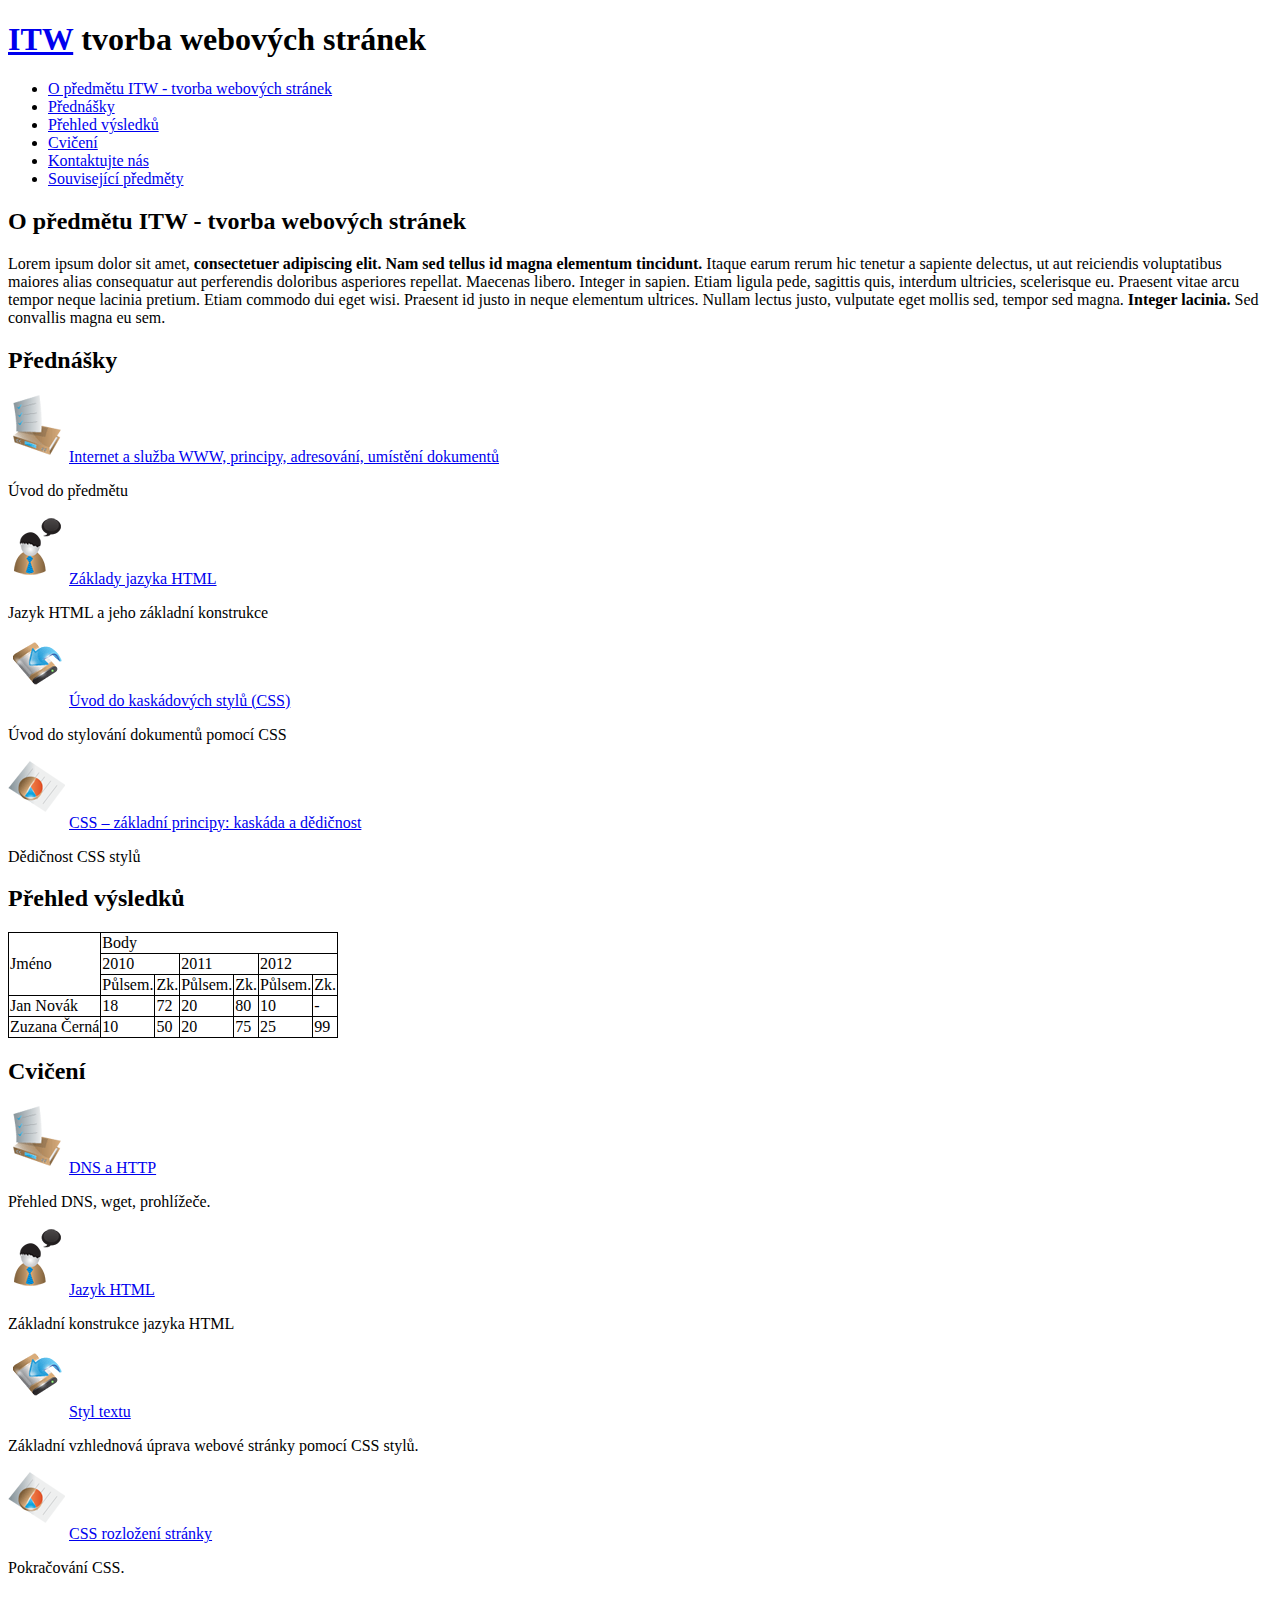
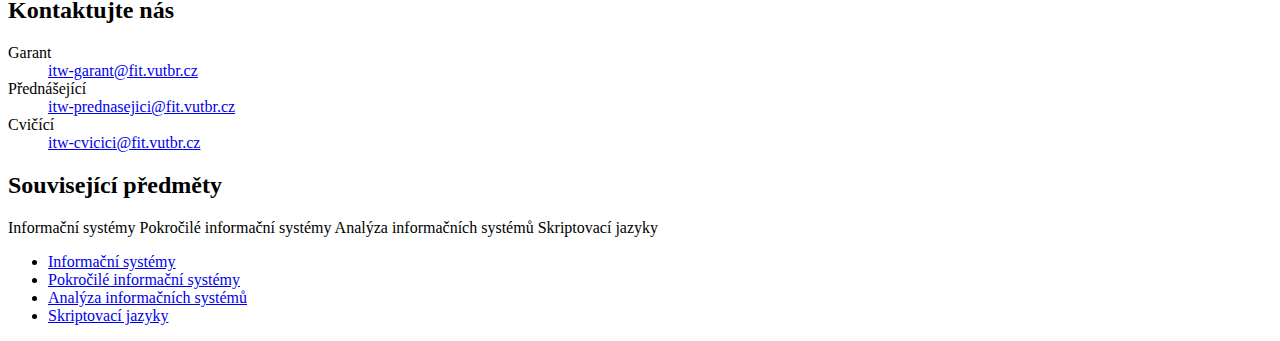
==== itw-cv/index.html @ 48a49b9f "move cv" ====
﻿<!DOCTYPE html>
<html lang="cs">

<head>
  <meta charset="UTF-8">
  <!-- Soubor musí být uložet s kódováním utf8bom, jinak školní server posílá špatný content-type header -->
  <title>ITW - tvorba webových stránek
  </title>


  <style>
    table,
    th,
    td {
      border: 1px solid black;
      border-collapse: collapse;
    }
  </style>
</head>

<body>
  <h1 id="heading">
    <a href="https://wis.fit.vutbr.cz/FIT/st/ftp.php.cs/ftp/eva.fit.vutbr.cz/WWW/index.html#heading">ITW</a> tvorba
    webových stránek
  </h1>
  <ul>
    <li>
      <a href="https://wis.fit.vutbr.cz/FIT/st/ftp.php.cs/ftp/eva.fit.vutbr.cz/WWW/index.html#s-pitw">O předmětu ITW -
        tvorba webových stránek</a>
    </li>
    <li>
      <a href="https://wis.fit.vutbr.cz/FIT/st/ftp.php.cs/ftp/eva.fit.vutbr.cz/WWW/index.html#s-pred">Přednášky</a>
    </li>
    <li>
      <a href="https://wis.fit.vutbr.cz/FIT/st/ftp.php.cs/ftp/eva.fit.vutbr.cz/WWW/index.html#s-vysl">Přehled
        výsledků</a>
    </li>
    <li>
      <a href="https://wis.fit.vutbr.cz/FIT/st/ftp.php.cs/ftp/eva.fit.vutbr.cz/WWW/index.html#s-cvi">Cvičení</a>
    </li>
    <li>
      <a href="https://wis.fit.vutbr.cz/FIT/st/ftp.php.cs/ftp/eva.fit.vutbr.cz/WWW/index.html#s-kontakt">Kontaktujte
        nás</a>
    </li>
    <li>
      <a href="https://wis.fit.vutbr.cz/FIT/st/ftp.php.cs/ftp/eva.fit.vutbr.cz/WWW/index.html#s-souvis">Související
        předměty</a>
    </li>
  </ul>
  <h2 id="s-pitw">O předmětu ITW - tvorba webových stránek</h2>
  <p>Lorem ipsum dolor sit amet, <b>consectetuer adipiscing elit. Nam sed tellus id magna elementum tincidunt.</b>
    Itaque earum rerum hic tenetur a sapiente delectus, ut aut reiciendis voluptatibus maiores alias consequatur aut
    perferendis doloribus asperiores repellat. Maecenas libero. Integer in sapien. Etiam ligula pede, sagittis quis,
    interdum ultricies, scelerisque eu. Praesent vitae arcu tempor neque lacinia pretium. Etiam commodo dui eget wisi.
    Praesent id justo in neque elementum ultrices. Nullam lectus justo, vulputate eget mollis sed, tempor sed magna.
    <b>Integer lacinia.</b> Sed convallis magna eu sem.
  </p>
  <h2 id="s-pred">Přednášky</h2>
  <section>
    <img alt="ikona" src="./index_files/icon1.gif">
    <a href="https://www.fit.vutbr.cz/study/courses/ITW/private/prednasky/p01/index.html">Internet a služba WWW,
      principy, adresování, umístění dokumentů</a>
    <p>Úvod do předmětu</p>
  </section>
  <section>
    <img alt="ikona" src="./index_files/icon2.gif">
    <a href="https://www.fit.vutbr.cz/study/courses/ITW/private/prednasky/p02/prednaska.html">Základy jazyka HTML</a>
    <p>Jazyk HTML a jeho základní konstrukce</p>
  </section>
  <section>
    <img alt="ikona" src="./index_files/icon3.gif">
    <a href="https://www.fit.vutbr.cz/study/courses/ITW/private/prednasky/p03/prednaska.html">Úvod do kaskádových stylů
      (CSS)</a>
    <p>Úvod do stylování dokumentů pomocí CSS</p>
  </section>
  <section>
    <img alt="ikona" src="./index_files/icon4.gif">
    <a href="https://www.fit.vutbr.cz/study/courses/ITW/private/prednasky/p04/prednaska.html">CSS – základní principy:
      kaskáda a dědičnost</a>
    <p>Dědičnost CSS stylů</p>
  </section>
  <h2 id="s-vysl">Přehled výsledků</h2>
  <table style="border: 1px solid black;">
    <tbody>
      <tr>
        <td rowspan="3">Jméno</td>
        <td colspan="6">Body</td>
      </tr>
      <tr>
        <td colspan="2">2010</td>
        <td colspan="2">2011</td>
        <td colspan="2">2012</td>
      </tr>
      <tr>
        <td>Půlsem.</td>
        <td>Zk.</td>
        <td>Půlsem.</td>
        <td>Zk.</td>
        <td>Půlsem.</td>
        <td>Zk.</td>
      </tr>
      <tr>
        <td>Jan Novák</td>
        <td>18</td>
        <td>72</td>
        <td>20</td>
        <td>80</td>
        <td>10</td>
        <td>-</td>
      </tr>
      <tr>
        <td>Zuzana Černá</td>
        <td>10</td>
        <td>50</td>
        <td>20</td>
        <td>75</td>
        <td>25</td>
        <td>99</td>
      </tr>
    </tbody>
  </table>
  <h2 id="s-cvi">Cvičení</h2>
  <section>
    <img alt="ikona" src="./index_files/icon1.gif">
    <a href="https://www.fit.vutbr.cz/study/courses/ITW/private/cviceni/#c1">DNS a HTTP</a>
    <p>Přehled DNS, wget, prohlížeče.</p>
  </section>
  <section>
    <img alt="ikona" src="./index_files/icon2.gif">
    <a href="https://www.fit.vutbr.cz/study/courses/ITW/private/cviceni/#c2">Jazyk HTML</a>
    <p>Základní konstrukce jazyka HTML</p>
  </section>
  <section>
    <img alt="ikona" src="./index_files/icon3.gif">
    <a href="https://www.fit.vutbr.cz/study/courses/ITW/private/cviceni/#c3">Styl textu</a>
    <p>Základní vzhlednová úprava webové stránky pomocí CSS stylů.</p>
  </section>
  <section>
    <img alt="ikona" src="./index_files/icon4.gif">
    <a href="https://www.fit.vutbr.cz/study/courses/ITW/private/cviceni/#c4">CSS rozložení stránky</a>
    <p>Pokračování CSS.</p>
  </section>
  <h2 id="s-kontakt">Kontaktujte nás</h2>
  <dl>
    <dt>
      Garant
    </dt>
    <dd>
      <a href="mailto:itw-garant@fit.vutbr.cz">
        itw-garant@fit.vutbr.cz
      </a>
    </dd>
    <dt>
      Přednášející
    </dt>
    <dt>
    </dt>
    <dd>
      <a href="mailto:itw-prednasejici@fit.vutbr.cz">
        itw-prednasejici@fit.vutbr.cz
      </a>
    </dd>
    <dt>
      Cvičící
    </dt>
    <dd>
      <a href="mailto:itw-cvicici@fit.vutbr.cz">
        itw-cvicici@fit.vutbr.cz
      </a>
    </dd>
  </dl>
  <h2 id="s-souvis">Související předměty</h2>
  Informační systémy
  Pokročilé informační systémy
  Analýza informačních systémů
  Skriptovací jazyky
  <ul>
    <li>
      <a href="https://www.fit.vut.cz/study/course/IIS/.cs">Informační systémy</a>
    </li>
    <li>
      <a href="https://www.fit.vut.cz/study/course/PIS/.cs">Pokročilé informační systémy</a>
    </li>
    <li>
      <a href="https://www.fit.vut.cz/study/course/AIS/.cs">Analýza informačních systémů</a>
    </li>
    <li>
      <a href="https://www.fit.vut.cz/study/course/244880/.cs">Skriptovací jazyky</a>
    </li>
  </ul>

</body>

</html>
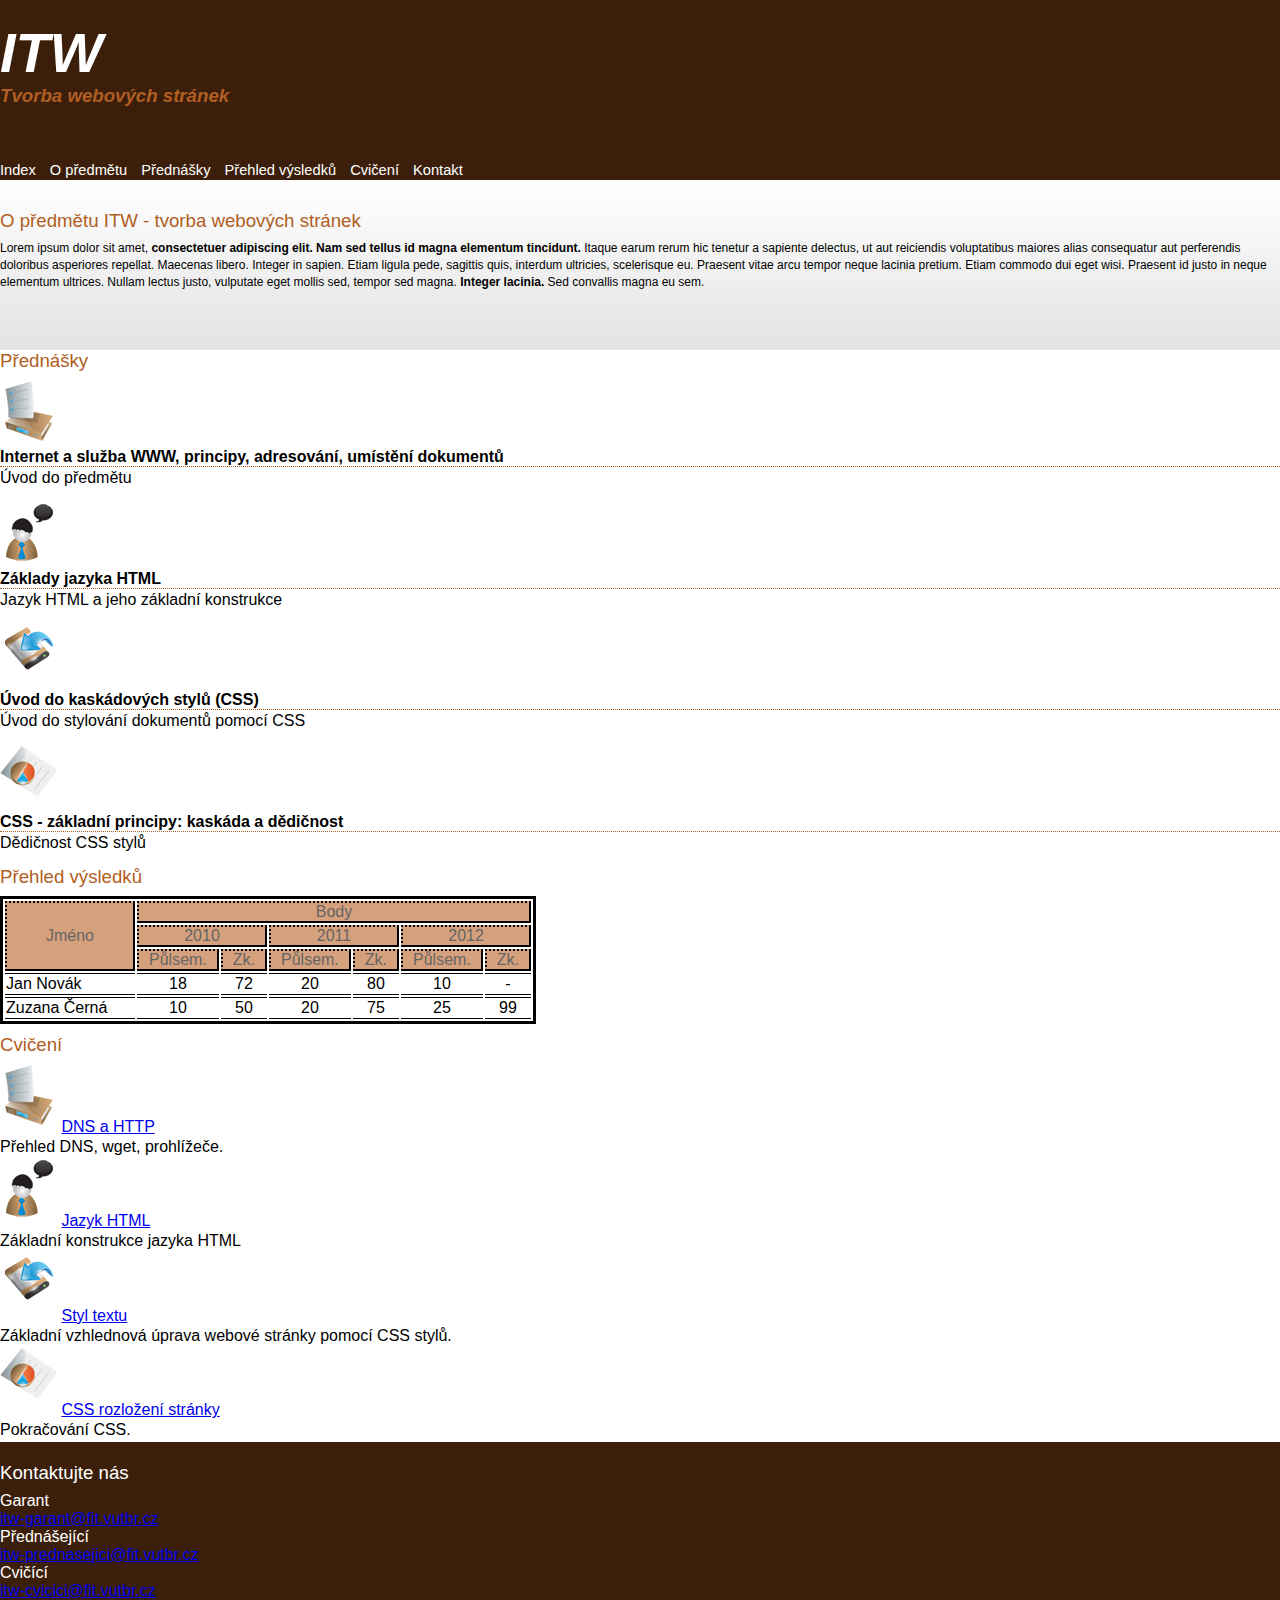
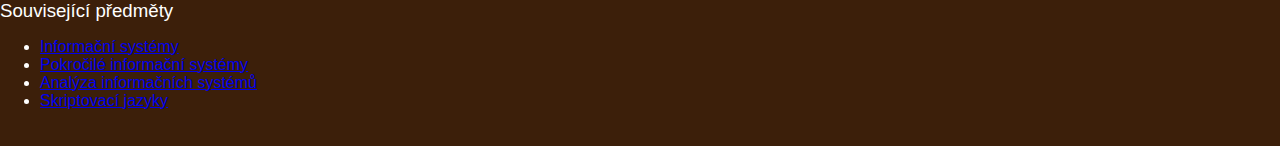
==== commit dca3938c: "cv3 part1" ====
--- a/itw-cv/index.html
+++ b/itw-cv/index.html
@@ -4,191 +4,218 @@
 <head>
   <meta charset="UTF-8">
   <!-- Soubor musí být uložet s kódováním utf8bom, jinak školní server posílá špatný content-type header -->
-  <title>ITW - tvorba webových stránek
-  </title>
-
-
-  <style>
-    table,
-    th,
-    td {
-      border: 1px solid black;
-      border-collapse: collapse;
-    }
-  </style>
+
+  <link rel="stylesheet" href="style.css">
+  <title>ITW - tvorba webových stránek</title>
 </head>
 
 <body>
-  <h1 id="heading">
-    <a href="https://wis.fit.vutbr.cz/FIT/st/ftp.php.cs/ftp/eva.fit.vutbr.cz/WWW/index.html#heading">ITW</a> tvorba
-    webových stránek
-  </h1>
-  <ul>
-    <li>
-      <a href="https://wis.fit.vutbr.cz/FIT/st/ftp.php.cs/ftp/eva.fit.vutbr.cz/WWW/index.html#s-pitw">O předmětu ITW -
-        tvorba webových stránek</a>
-    </li>
-    <li>
-      <a href="https://wis.fit.vutbr.cz/FIT/st/ftp.php.cs/ftp/eva.fit.vutbr.cz/WWW/index.html#s-pred">Přednášky</a>
-    </li>
-    <li>
-      <a href="https://wis.fit.vutbr.cz/FIT/st/ftp.php.cs/ftp/eva.fit.vutbr.cz/WWW/index.html#s-vysl">Přehled
-        výsledků</a>
-    </li>
-    <li>
-      <a href="https://wis.fit.vutbr.cz/FIT/st/ftp.php.cs/ftp/eva.fit.vutbr.cz/WWW/index.html#s-cvi">Cvičení</a>
-    </li>
-    <li>
-      <a href="https://wis.fit.vutbr.cz/FIT/st/ftp.php.cs/ftp/eva.fit.vutbr.cz/WWW/index.html#s-kontakt">Kontaktujte
-        nás</a>
-    </li>
-    <li>
-      <a href="https://wis.fit.vutbr.cz/FIT/st/ftp.php.cs/ftp/eva.fit.vutbr.cz/WWW/index.html#s-souvis">Související
-        předměty</a>
-    </li>
-  </ul>
-  <h2 id="s-pitw">O předmětu ITW - tvorba webových stránek</h2>
-  <p>Lorem ipsum dolor sit amet, <b>consectetuer adipiscing elit. Nam sed tellus id magna elementum tincidunt.</b>
-    Itaque earum rerum hic tenetur a sapiente delectus, ut aut reiciendis voluptatibus maiores alias consequatur aut
-    perferendis doloribus asperiores repellat. Maecenas libero. Integer in sapien. Etiam ligula pede, sagittis quis,
-    interdum ultricies, scelerisque eu. Praesent vitae arcu tempor neque lacinia pretium. Etiam commodo dui eget wisi.
-    Praesent id justo in neque elementum ultrices. Nullam lectus justo, vulputate eget mollis sed, tempor sed magna.
-    <b>Integer lacinia.</b> Sed convallis magna eu sem.
-  </p>
-  <h2 id="s-pred">Přednášky</h2>
-  <section>
-    <img alt="ikona" src="./index_files/icon1.gif">
-    <a href="https://www.fit.vutbr.cz/study/courses/ITW/private/prednasky/p01/index.html">Internet a služba WWW,
-      principy, adresování, umístění dokumentů</a>
-    <p>Úvod do předmětu</p>
+  <div class="navbar">
+    <div class="navbar-content max_width">
+
+      <h1 id="heading">
+        <a href="#heading">ITW</a>
+        <div class="subheading">
+          Tvorba webových stránek
+        </div>
+      </h1>
+      <nav>
+        <ul>
+          <li>
+            <a href="#heading">Index</a>
+            <img class="menu_bullet" src="index_files/menu_bullet.gif" alt="">
+          </li>
+          <li>
+            <a href="#o-predmetu">O předmětu</a>
+            <img class="menu_bullet" src="index_files/menu_bullet.gif" alt="">
+          </li>
+          <li>
+            <a href="#prednasky">Přednášky</a>
+            <img class="menu_bullet" src="index_files/menu_bullet.gif" alt="">
+          </li>
+          <li>
+            <a href="#vysledky">Přehled výsledků</a>
+            <img class="menu_bullet" src="index_files/menu_bullet.gif" alt="">
+          </li>
+          <li>
+            <a href="#cviceni">Cvičení</a>
+            <img class="menu_bullet" src="index_files/menu_bullet.gif" alt="">
+          </li>
+          <li>
+            <a href="#kontakt">Kontakt</a>
+            <img class="menu_bullet" src="index_files/menu_bullet.gif" alt="">
+          </li>
+        </ul>
+      </nav>
+    </div>
+  </div>
+  <section class="sec_o_predmetu">
+    <div class="max_width">
+      <h2 id="o-predmetu">O předmětu ITW - tvorba webových stránek</h2>
+      <p>Lorem ipsum dolor sit amet, <b>consectetuer adipiscing elit. Nam sed tellus id magna elementum tincidunt.</b>
+        Itaque earum rerum hic tenetur a sapiente delectus, ut aut reiciendis voluptatibus maiores alias consequatur
+        aut perferendis doloribus
+        asperiores repellat. Maecenas libero. Integer in sapien. Etiam ligula pede, sagittis quis, interdum
+        ultricies, scelerisque eu. Praesent vitae arcu tempor neque lacinia pretium. Etiam commodo dui eget wisi.
+        Praesent id justo in neque elementum
+        ultrices. Nullam lectus justo, vulputate eget mollis sed, tempor sed magna.
+        <b>Integer lacinia.</b> Sed convallis magna eu sem.
+      </p>
+    </div>
   </section>
-  <section>
-    <img alt="ikona" src="./index_files/icon2.gif">
-    <a href="https://www.fit.vutbr.cz/study/courses/ITW/private/prednasky/p02/prednaska.html">Základy jazyka HTML</a>
-    <p>Jazyk HTML a jeho základní konstrukce</p>
-  </section>
-  <section>
-    <img alt="ikona" src="./index_files/icon3.gif">
-    <a href="https://www.fit.vutbr.cz/study/courses/ITW/private/prednasky/p03/prednaska.html">Úvod do kaskádových stylů
-      (CSS)</a>
-    <p>Úvod do stylování dokumentů pomocí CSS</p>
-  </section>
-  <section>
-    <img alt="ikona" src="./index_files/icon4.gif">
-    <a href="https://www.fit.vutbr.cz/study/courses/ITW/private/prednasky/p04/prednaska.html">CSS – základní principy:
-      kaskáda a dědičnost</a>
-    <p>Dědičnost CSS stylů</p>
-  </section>
-  <h2 id="s-vysl">Přehled výsledků</h2>
-  <table style="border: 1px solid black;">
-    <tbody>
-      <tr>
-        <td rowspan="3">Jméno</td>
-        <td colspan="6">Body</td>
-      </tr>
-      <tr>
-        <td colspan="2">2010</td>
-        <td colspan="2">2011</td>
-        <td colspan="2">2012</td>
-      </tr>
-      <tr>
-        <td>Půlsem.</td>
-        <td>Zk.</td>
-        <td>Půlsem.</td>
-        <td>Zk.</td>
-        <td>Půlsem.</td>
-        <td>Zk.</td>
-      </tr>
-      <tr>
-        <td>Jan Novák</td>
-        <td>18</td>
-        <td>72</td>
-        <td>20</td>
-        <td>80</td>
-        <td>10</td>
-        <td>-</td>
-      </tr>
-      <tr>
-        <td>Zuzana Černá</td>
-        <td>10</td>
-        <td>50</td>
-        <td>20</td>
-        <td>75</td>
-        <td>25</td>
-        <td>99</td>
-      </tr>
-    </tbody>
-  </table>
-  <h2 id="s-cvi">Cvičení</h2>
-  <section>
-    <img alt="ikona" src="./index_files/icon1.gif">
-    <a href="https://www.fit.vutbr.cz/study/courses/ITW/private/cviceni/#c1">DNS a HTTP</a>
-    <p>Přehled DNS, wget, prohlížeče.</p>
-  </section>
-  <section>
-    <img alt="ikona" src="./index_files/icon2.gif">
-    <a href="https://www.fit.vutbr.cz/study/courses/ITW/private/cviceni/#c2">Jazyk HTML</a>
-    <p>Základní konstrukce jazyka HTML</p>
-  </section>
-  <section>
-    <img alt="ikona" src="./index_files/icon3.gif">
-    <a href="https://www.fit.vutbr.cz/study/courses/ITW/private/cviceni/#c3">Styl textu</a>
-    <p>Základní vzhlednová úprava webové stránky pomocí CSS stylů.</p>
-  </section>
-  <section>
-    <img alt="ikona" src="./index_files/icon4.gif">
-    <a href="https://www.fit.vutbr.cz/study/courses/ITW/private/cviceni/#c4">CSS rozložení stránky</a>
-    <p>Pokračování CSS.</p>
-  </section>
-  <h2 id="s-kontakt">Kontaktujte nás</h2>
-  <dl>
-    <dt>
-      Garant
-    </dt>
-    <dd>
-      <a href="mailto:itw-garant@fit.vutbr.cz">
-        itw-garant@fit.vutbr.cz
-      </a>
-    </dd>
-    <dt>
-      Přednášející
-    </dt>
-    <dt>
-    </dt>
-    <dd>
-      <a href="mailto:itw-prednasejici@fit.vutbr.cz">
-        itw-prednasejici@fit.vutbr.cz
-      </a>
-    </dd>
-    <dt>
-      Cvičící
-    </dt>
-    <dd>
-      <a href="mailto:itw-cvicici@fit.vutbr.cz">
-        itw-cvicici@fit.vutbr.cz
-      </a>
-    </dd>
-  </dl>
-  <h2 id="s-souvis">Související předměty</h2>
-  Informační systémy
-  Pokročilé informační systémy
-  Analýza informačních systémů
-  Skriptovací jazyky
-  <ul>
-    <li>
-      <a href="https://www.fit.vut.cz/study/course/IIS/.cs">Informační systémy</a>
-    </li>
-    <li>
-      <a href="https://www.fit.vut.cz/study/course/PIS/.cs">Pokročilé informační systémy</a>
-    </li>
-    <li>
-      <a href="https://www.fit.vut.cz/study/course/AIS/.cs">Analýza informačních systémů</a>
-    </li>
-    <li>
-      <a href="https://www.fit.vut.cz/study/course/244880/.cs">Skriptovací jazyky</a>
-    </li>
-  </ul>
-
+  <div class="content_wrap">
+    <div class="max_width">
+      <section class="sec_prednasky">
+        <h2 id="prednasky">Přednášky</h2>
+        <div>
+          <img alt="ikona" src="./index_files/icon1.gif">
+          <a href="https://www.fit.vutbr.cz/study/courses/ITW/private/prednasky/p01/index.html">Internet a služba WWW,
+            principy, adresování, umístění dokumentů
+          </a>
+          <p>Úvod do předmětu</p>
+        </div>
+        <div>
+          <img alt="ikona" src="./index_files/icon2.gif">
+          <a href="https://www.fit.vutbr.cz/study/courses/ITW/private/prednasky/p02/prednaska.html">Základy jazyka
+            HTML</a>
+          <p>Jazyk HTML a jeho základní konstrukce</p>
+        </div>
+        <div>
+          <img alt="ikona" src="./index_files/icon3.gif">
+          <a href="https://www.fit.vutbr.cz/study/courses/ITW/private/prednasky/p03/prednaska.html">Úvod do
+            kaskádových
+            stylů
+            (CSS)</a>
+          <p>Úvod do stylování dokumentů pomocí CSS</p>
+        </div>
+        <div>
+          <img alt="ikona" src="./index_files/icon4.gif">
+          <a href="https://www.fit.vutbr.cz/study/courses/ITW/private/prednasky/p04/prednaska.html">CSS - základní
+            principy:
+            kaskáda a dědičnost</a>
+          <p>Dědičnost CSS stylů</p>
+        </div>
+      </section>
+      <section class="sec_vysledky">
+
+        <h2 id="vysledky">Přehled výsledků</h2>
+        <table>
+          <thead>
+            <tr>
+              <td rowspan="3">Jméno</td>
+              <td colspan="6">Body</td>
+            </tr>
+            <tr>
+              <td colspan="2">2010</td>
+              <td colspan="2">2011</td>
+              <td colspan="2">2012</td>
+            </tr>
+            <tr>
+              <td>Půlsem.</td>
+              <td>Zk.</td>
+              <td>Půlsem.</td>
+              <td>Zk.</td>
+              <td>Půlsem.</td>
+              <td>Zk.</td>
+            </tr>
+          </thead>
+          <tbody>
+            <tr>
+              <td>Jan Novák</td>
+              <td>18</td>
+              <td>72</td>
+              <td>20</td>
+              <td>80</td>
+              <td>10</td>
+              <td>-</td>
+            </tr>
+            <tr>
+              <td>Zuzana Černá</td>
+              <td>10</td>
+              <td>50</td>
+              <td>20</td>
+              <td>75</td>
+              <td>25</td>
+              <td>99</td>
+            </tr>
+          </tbody>
+        </table>
+      </section>
+      <section class="sec_cviceni">
+        <h2 id="cviceni">Cvičení</h2>
+        <div>
+          <img alt="ikona" src="./index_files/icon1.gif">
+          <a href="https://www.fit.vutbr.cz/study/courses/ITW/private/cviceni/#c1">DNS a HTTP</a>
+          <p>Přehled DNS, wget, prohlížeče.</p>
+        </div>
+        <div>
+          <img alt="ikona" src="./index_files/icon2.gif">
+          <a href="https://www.fit.vutbr.cz/study/courses/ITW/private/cviceni/#c2">Jazyk HTML</a>
+          <p>Základní konstrukce jazyka HTML</p>
+        </div>
+        <div>
+          <img alt="ikona" src="./index_files/icon3.gif">
+          <a href="https://www.fit.vutbr.cz/study/courses/ITW/private/cviceni/#c3">Styl textu</a>
+          <p>Základní vzhlednová úprava webové stránky pomocí CSS stylů.</p>
+        </div>
+        <div>
+          <img alt="ikona" src="./index_files/icon4.gif">
+          <a href="https://www.fit.vutbr.cz/study/courses/ITW/private/cviceni/#c4">CSS rozložení stránky</a>
+          <p>Pokračování CSS.</p>
+        </div>
+      </section>
+    </div>
+  </div>
+  <footer>
+
+    <section class="sec_kontakt max_width">
+
+      <h2 id="kontakt">Kontaktujte nás</h2>
+      <dl>
+        <dt>
+          Garant
+        </dt>
+        <dd>
+          <a href="mailto:itw-garant@fit.vutbr.cz">
+            itw-garant@fit.vutbr.cz
+          </a>
+        </dd>
+        <dt>
+          Přednášející
+        </dt>
+        <dd>
+          <a href="mailto:itw-prednasejici@fit.vutbr.cz">
+            itw-prednasejici@fit.vutbr.cz
+          </a>
+        </dd>
+        <dt>Cvičící</dt>
+        <dd>
+          <a href="mailto:itw-cvicici@fit.vutbr.cz">
+            itw-cvicici@fit.vutbr.cz
+          </a>
+        </dd>
+      </dl>
+    </section>
+    <section class="max_width">
+      <h2 id="souvis">Související předměty</h2>
+      <ul>
+        <li>
+          <a href="https://www.fit.vut.cz/study/course/IIS/.cs">Informační systémy</a>
+        </li>
+        <li>
+          <a href="https://www.fit.vut.cz/study/course/PIS/.cs">Pokročilé informační systémy</a>
+        </li>
+        <li>
+          <a href="https://www.fit.vut.cz/study/course/AIS/.cs">Analýza informačních systémů</a>
+        </li>
+        <li>
+          <a href="https://www.fit.vut.cz/study/course/244880/.cs">Skriptovací jazyky</a>
+        </li>
+      </ul>
+    </section>
+
+
+  </footer>
 </body>
 
 </html>--- a/itw-cv/style.css
+++ b/itw-cv/style.css
@@ -0,0 +1,204 @@
+/* Preflight, reset margins */
+body,
+blockquote,
+dl,
+dd,
+h1,
+h2,
+h3,
+h4,
+h5,
+h6,
+hr,
+figure,
+p,
+pre {
+  margin: 0;
+}
+
+h1,
+h2,
+h3,
+h4,
+h5,
+h6 {
+  font-size: inherit;
+  font-weight: inherit;
+}
+
+/* Color palette */
+
+:root {
+    --brown: #3c1f0a;
+    --light-brown: #b15e23;
+    --table-brown: #d5a17c;
+    --gray: #656565;
+    --content-w: 1280px;
+
+    --nav-item-bottom-gap: 2px;
+}
+
+body {
+    font-family: Sans-Serif;
+    font-size: 12pt;
+}
+
+p {
+    line-height: 140%;
+}
+
+.max_width {
+    max-width: var(--content-w);
+    margin: auto;
+}
+
+.navbar {
+    background-color: var(--brown);
+    width: 100%;
+    height: 180px;
+    color: white;
+}
+
+.navbar-content {
+    height: 100%;
+    position: relative;
+}
+
+/*cancel link highlight*/
+.navbar-content a {
+    color: inherit;
+    text-decoration: none;
+}
+
+.navbar-content nav {
+    position: absolute;
+    bottom: var(--nav-item-bottom-gap);
+    font-size: 11pt;
+}
+
+/*navbar items container*/
+.navbar-content ul {
+    padding-inline-start: 0px;
+    display: flex;
+    gap: 14px;
+    margin: 0;
+}
+
+/*menu item*/
+.navbar-content li {
+    list-style-type: none;
+    position: relative;
+}
+
+/*arrow*/
+.menu_bullet {
+    display: none;
+    position: absolute;
+    top: calc(100% + var(--nav-item-bottom-gap) + 2px);
+    left: 0; 
+    right: 0; 
+    margin-left: auto; 
+    margin-right: auto;
+}
+
+/*arrow appear*/
+.navbar-content li:hover .menu_bullet {
+    display: block;
+}
+
+.navbar h1 {
+    padding-top: 20px;
+    font-style: italic;
+}
+
+#heading {
+    font-size: 42pt;
+    font-weight: bold;
+}
+
+.subheading {
+    font-size: 14pt;
+    color: var(--light-brown);
+    font-weight: bold;
+}
+
+/* O předmětu */
+
+.sec_o_predmetu {
+    background: linear-gradient(180deg, white 0%, rgba(227,227,227,1) 100%);
+    padding-top: 30px;
+    padding-bottom: 60px;
+    font-size: 12px;
+}
+
+/* Přednášky */
+
+section h2 {
+    color: var(--light-brown);
+    font-size: 14pt;
+    margin-bottom: 8px;
+}
+
+.sec_prednasky div {
+    margin-bottom: 12px;
+}
+
+.sec_prednasky div img {
+    display: block;
+}
+
+.sec_prednasky div a {
+    display: block;
+    color: inherit;
+    text-decoration: none;
+    font-weight: bold;
+    border-bottom: 1px dotted var(--light-brown);
+}
+
+/*table*/
+
+table {
+    margin-bottom: 10px;
+    border: 3px solid black;
+}
+
+tbody td {
+    border-color: black;
+    border-width: 1px;
+    border-style: solid none;
+}
+
+thead td {
+    text-align: center;
+    padding: 0px 10px;
+    color: var(--gray);
+    border-color: black;
+    border-width: 2px;
+    border-style: dotted solid solid dotted;
+    background-color: var(--table-brown);
+}
+
+/*first column wider*/
+thead tr th:first-child,
+tbody tr td:first-child {
+  width: 8em;
+  min-width: 8em;
+  max-width: 8em;
+  word-break: break-all;
+}
+
+tbody tr td:not(:first-child) {
+    text-align: center;
+}
+
+/*footer*/
+
+footer {
+    background-color: var(--brown);
+    color: white;
+    padding: 20px 0px;
+}
+
+footer section h2 {
+    color: white;
+}
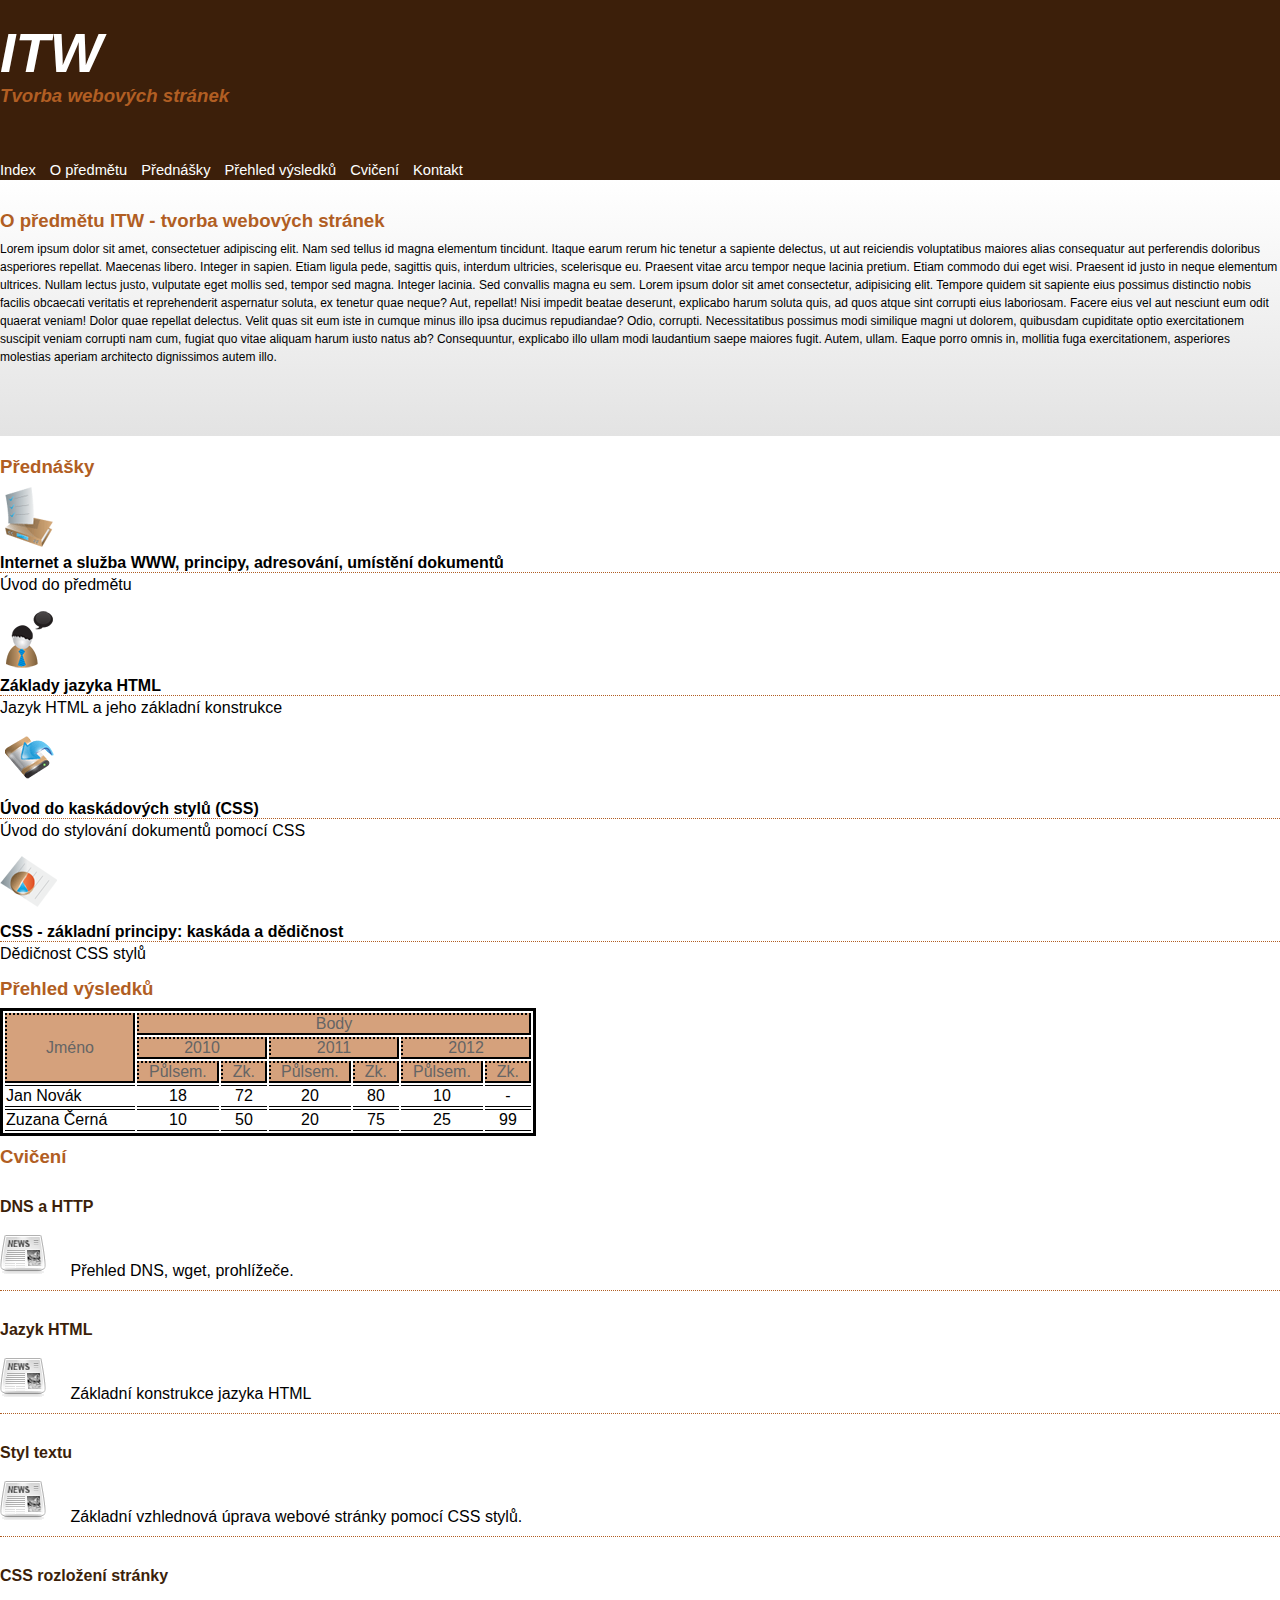
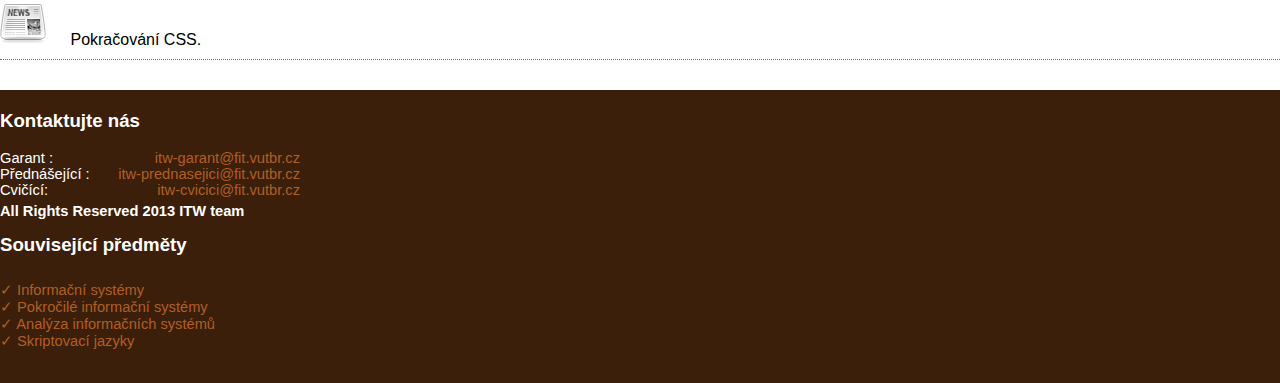
==== commit 598a7edf: "cv2 final" ====
--- a/itw-cv/index.html
+++ b/itw-cv/index.html
@@ -60,6 +60,14 @@
         Praesent id justo in neque elementum
         ultrices. Nullam lectus justo, vulputate eget mollis sed, tempor sed magna.
         <b>Integer lacinia.</b> Sed convallis magna eu sem.
+        Lorem ipsum dolor sit amet consectetur, adipisicing elit. Tempore quidem sit sapiente eius possimus distinctio
+        nobis facilis obcaecati veritatis et reprehenderit aspernatur soluta, ex tenetur quae neque? Aut, repellat! Nisi
+        impedit beatae deserunt, explicabo harum soluta quis, ad quos atque sint corrupti eius laboriosam. Facere eius
+        vel aut nesciunt eum odit quaerat veniam! Dolor quae repellat delectus. Velit quas sit eum iste in cumque minus
+        illo ipsa ducimus repudiandae? Odio, corrupti. Necessitatibus possimus modi similique magni ut dolorem,
+        quibusdam cupiditate optio exercitationem suscipit veniam corrupti nam cum, fugiat quo vitae aliquam harum iusto
+        natus ab? Consequuntur, explicabo illo ullam modi laudantium saepe maiores fugit. Autem, ullam. Eaque porro
+        omnis in, mollitia fuga exercitationem, asperiores molestias aperiam architecto dignissimos autem illo.
       </p>
     </div>
   </section>
@@ -144,24 +152,24 @@
       <section class="sec_cviceni">
         <h2 id="cviceni">Cvičení</h2>
         <div>
-          <img alt="ikona" src="./index_files/icon1.gif">
           <a href="https://www.fit.vutbr.cz/study/courses/ITW/private/cviceni/#c1">DNS a HTTP</a>
-          <p>Přehled DNS, wget, prohlížeče.</p>
-        </div>
-        <div>
-          <img alt="ikona" src="./index_files/icon2.gif">
+          <img alt="ikona" src="./index_files/news_icon.gif">
+          <span>Přehled DNS, wget, prohlížeče.</span>
+        </div>
+        <div>
           <a href="https://www.fit.vutbr.cz/study/courses/ITW/private/cviceni/#c2">Jazyk HTML</a>
-          <p>Základní konstrukce jazyka HTML</p>
-        </div>
-        <div>
-          <img alt="ikona" src="./index_files/icon3.gif">
+          <img alt="ikona" src="./index_files/news_icon.gif">
+          <span>Základní konstrukce jazyka HTML</span>
+        </div>
+        <div>
           <a href="https://www.fit.vutbr.cz/study/courses/ITW/private/cviceni/#c3">Styl textu</a>
-          <p>Základní vzhlednová úprava webové stránky pomocí CSS stylů.</p>
-        </div>
-        <div>
-          <img alt="ikona" src="./index_files/icon4.gif">
+          <img alt="ikona" src="./index_files/news_icon.gif">
+          <span>Základní vzhlednová úprava webové stránky pomocí CSS stylů.</span>
+        </div>
+        <div>
           <a href="https://www.fit.vutbr.cz/study/courses/ITW/private/cviceni/#c4">CSS rozložení stránky</a>
-          <p>Pokračování CSS.</p>
+          <img alt="ikona" src="./index_files/news_icon.gif">
+          <span>Pokračování CSS.</span>
         </div>
       </section>
     </div>
@@ -197,8 +205,11 @@
       </dl>
     </section>
     <section class="max_width">
+      <div id="rights">All Rights Reserved 2013 ITW team</div>
+    </section>
+    <section class="max_width">
       <h2 id="souvis">Související předměty</h2>
-      <ul>
+      <ul class="checkmark-list">
         <li>
           <a href="https://www.fit.vut.cz/study/course/IIS/.cs">Informační systémy</a>
         </li>
--- a/itw-cv/style.css
+++ b/itw-cv/style.css
@@ -16,6 +16,11 @@
   margin: 0;
 }
 
+a {
+    color: inherit;
+    text-decoration: none;
+}
+
 h1,
 h2,
 h3,
@@ -44,7 +49,7 @@
 }
 
 p {
-    line-height: 140%;
+    line-height: 150%;
 }
 
 .max_width {
@@ -65,10 +70,10 @@
 }
 
 /*cancel link highlight*/
-.navbar-content a {
+/* .navbar-content a {
     color: inherit;
     text-decoration: none;
-}
+} */
 
 .navbar-content nav {
     position: absolute;
@@ -127,8 +132,13 @@
 .sec_o_predmetu {
     background: linear-gradient(180deg, white 0%, rgba(227,227,227,1) 100%);
     padding-top: 30px;
-    padding-bottom: 60px;
+    padding-bottom: 70px;
+    margin-bottom: 20px;
     font-size: 12px;
+}
+
+.sec_o_predmetu b {
+    font-weight: inherit;
 }
 
 /* Přednášky */
@@ -137,6 +147,7 @@
     color: var(--light-brown);
     font-size: 14pt;
     margin-bottom: 8px;
+    font-weight: bold;
 }
 
 .sec_prednasky div {
@@ -149,8 +160,8 @@
 
 .sec_prednasky div a {
     display: block;
-    color: inherit;
-    text-decoration: none;
+    /*color: inherit;*/
+    /*text-decoration: none;*/
     font-weight: bold;
     border-bottom: 1px dotted var(--light-brown);
 }
@@ -191,14 +202,72 @@
     text-align: center;
 }
 
+.sec_cviceni h2 {
+    margin-bottom: 30px;
+}
+
+.sec_cviceni div {
+    border-bottom: 1px dotted var(--light-brown);
+    padding-bottom: 10px;
+    margin-bottom: 30px;
+}
+
+.sec_cviceni a {
+    color: var(--brown);
+    font-weight: bold;
+    display: block;
+    padding-bottom: 18px;
+}
+
+.sec_cviceni img {
+    padding-right: 20px;
+}
+
 /*footer*/
 
 footer {
     background-color: var(--brown);
+    font-size: 11pt;
     color: white;
     padding: 20px 0px;
 }
 
 footer section h2 {
     color: white;
-}
+    padding-bottom: 10px;
+}
+
+dl {
+    width: 300px;
+}
+
+dt {
+    float: left;
+    clear: left;
+    width: 100px;
+  }
+
+dt::after {
+    content: ":";
+}
+
+dd {
+    text-align: right;
+    color: var(--light-brown)
+}
+
+#rights {
+    font-weight: bold;
+    padding-top: 5px;
+    padding-bottom: 15px;
+}
+
+.checkmark-list {
+    list-style: none;
+    padding-inline-start: 0px;
+    color: var(--light-brown);
+  }
+  
+.checkmark-list li:before {
+    content: '✓';
+  }
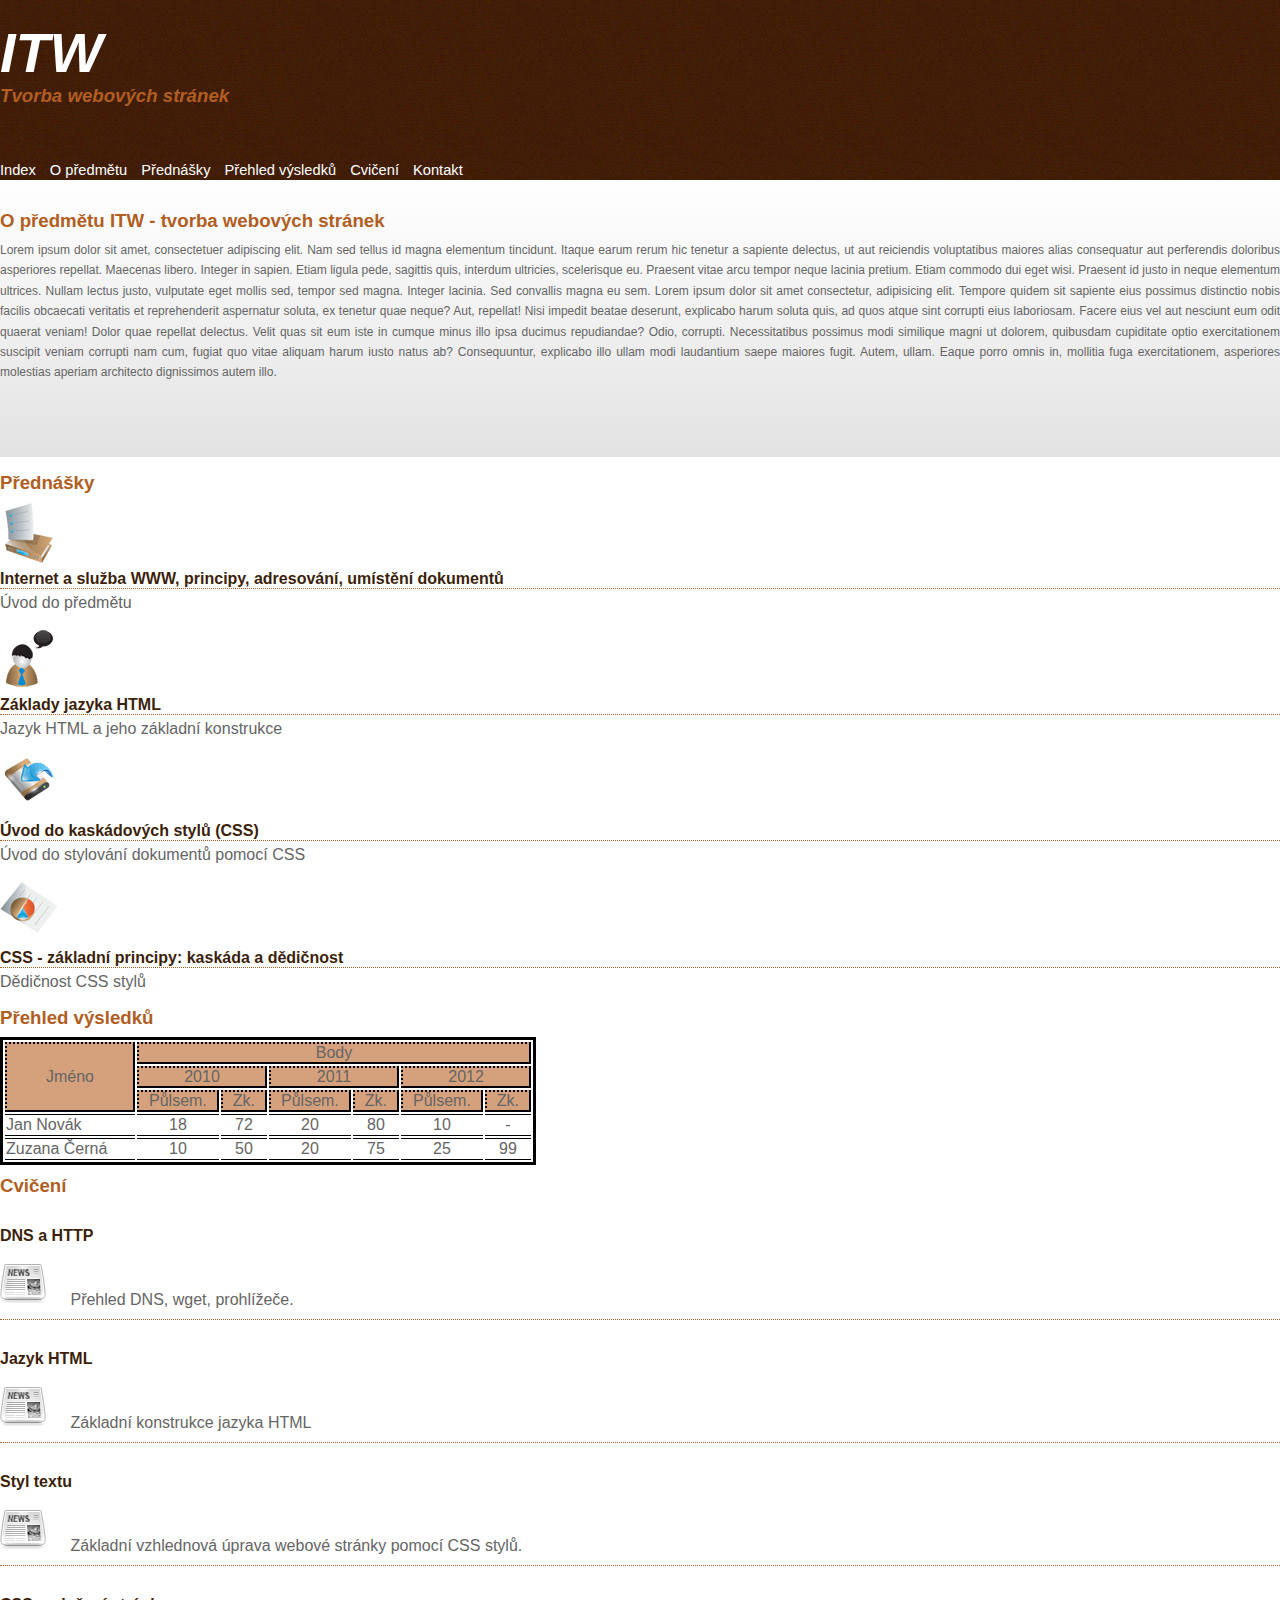
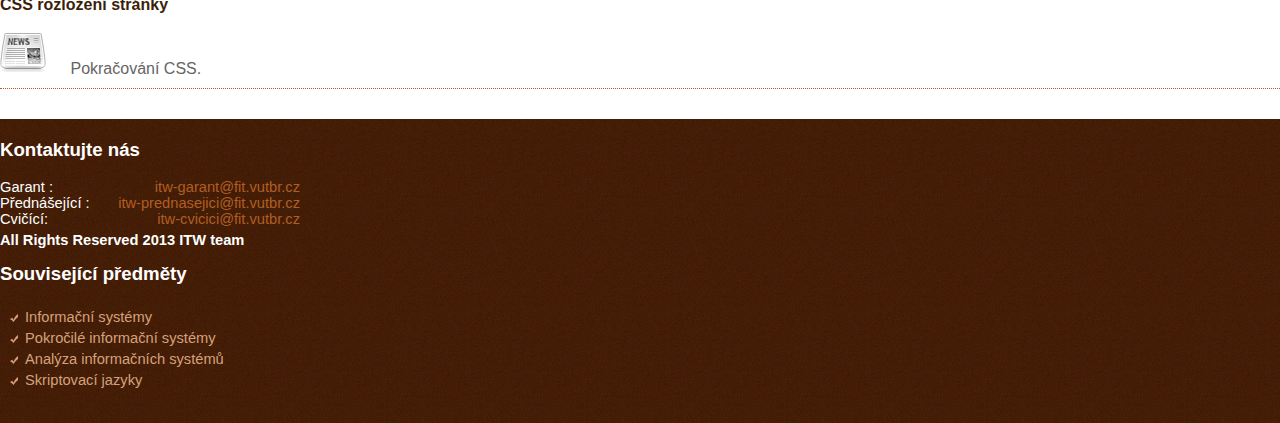
==== commit d2ee19bf: "cv3 finished" ====
--- a/itw-cv/index.html
+++ b/itw-cv/index.html
@@ -10,7 +10,7 @@
 </head>
 
 <body>
-  <div class="navbar">
+  <div class="top-bar">
     <div class="navbar-content max_width">
 
       <h1 id="heading">
@@ -48,29 +48,32 @@
         </ul>
       </nav>
     </div>
+    <section class="sec_o_predmetu">
+      <div class="max_width">
+        <h2 id="o-predmetu">O předmětu ITW - tvorba webových stránek</h2>
+        <p>Lorem ipsum dolor sit amet, <b>consectetuer adipiscing elit. Nam sed tellus id magna elementum tincidunt.</b>
+          Itaque earum rerum hic tenetur a sapiente delectus, ut aut reiciendis voluptatibus maiores alias consequatur
+          aut perferendis doloribus
+          asperiores repellat. Maecenas libero. Integer in sapien. Etiam ligula pede, sagittis quis, interdum
+          ultricies, scelerisque eu. Praesent vitae arcu tempor neque lacinia pretium. Etiam commodo dui eget wisi.
+          Praesent id justo in neque elementum
+          ultrices. Nullam lectus justo, vulputate eget mollis sed, tempor sed magna.
+          <b>Integer lacinia.</b> Sed convallis magna eu sem.
+          Lorem ipsum dolor sit amet consectetur, adipisicing elit. Tempore quidem sit sapiente eius possimus distinctio
+          nobis facilis obcaecati veritatis et reprehenderit aspernatur soluta, ex tenetur quae neque? Aut, repellat!
+          Nisi
+          impedit beatae deserunt, explicabo harum soluta quis, ad quos atque sint corrupti eius laboriosam. Facere eius
+          vel aut nesciunt eum odit quaerat veniam! Dolor quae repellat delectus. Velit quas sit eum iste in cumque
+          minus
+          illo ipsa ducimus repudiandae? Odio, corrupti. Necessitatibus possimus modi similique magni ut dolorem,
+          quibusdam cupiditate optio exercitationem suscipit veniam corrupti nam cum, fugiat quo vitae aliquam harum
+          iusto
+          natus ab? Consequuntur, explicabo illo ullam modi laudantium saepe maiores fugit. Autem, ullam. Eaque porro
+          omnis in, mollitia fuga exercitationem, asperiores molestias aperiam architecto dignissimos autem illo.
+        </p>
+      </div>
+    </section>
   </div>
-  <section class="sec_o_predmetu">
-    <div class="max_width">
-      <h2 id="o-predmetu">O předmětu ITW - tvorba webových stránek</h2>
-      <p>Lorem ipsum dolor sit amet, <b>consectetuer adipiscing elit. Nam sed tellus id magna elementum tincidunt.</b>
-        Itaque earum rerum hic tenetur a sapiente delectus, ut aut reiciendis voluptatibus maiores alias consequatur
-        aut perferendis doloribus
-        asperiores repellat. Maecenas libero. Integer in sapien. Etiam ligula pede, sagittis quis, interdum
-        ultricies, scelerisque eu. Praesent vitae arcu tempor neque lacinia pretium. Etiam commodo dui eget wisi.
-        Praesent id justo in neque elementum
-        ultrices. Nullam lectus justo, vulputate eget mollis sed, tempor sed magna.
-        <b>Integer lacinia.</b> Sed convallis magna eu sem.
-        Lorem ipsum dolor sit amet consectetur, adipisicing elit. Tempore quidem sit sapiente eius possimus distinctio
-        nobis facilis obcaecati veritatis et reprehenderit aspernatur soluta, ex tenetur quae neque? Aut, repellat! Nisi
-        impedit beatae deserunt, explicabo harum soluta quis, ad quos atque sint corrupti eius laboriosam. Facere eius
-        vel aut nesciunt eum odit quaerat veniam! Dolor quae repellat delectus. Velit quas sit eum iste in cumque minus
-        illo ipsa ducimus repudiandae? Odio, corrupti. Necessitatibus possimus modi similique magni ut dolorem,
-        quibusdam cupiditate optio exercitationem suscipit veniam corrupti nam cum, fugiat quo vitae aliquam harum iusto
-        natus ab? Consequuntur, explicabo illo ullam modi laudantium saepe maiores fugit. Autem, ullam. Eaque porro
-        omnis in, mollitia fuga exercitationem, asperiores molestias aperiam architecto dignissimos autem illo.
-      </p>
-    </div>
-  </section>
   <div class="content_wrap">
     <div class="max_width">
       <section class="sec_prednasky">
--- a/itw-cv/style.css
+++ b/itw-cv/style.css
@@ -46,10 +46,11 @@
 body {
     font-family: Sans-Serif;
     font-size: 12pt;
+    color: var(--gray);
 }
 
 p {
-    line-height: 150%;
+    line-height: 170%;
 }
 
 .max_width {
@@ -57,23 +58,18 @@
     margin: auto;
 }
 
-.navbar {
-    background-color: var(--brown);
+.top-bar {
+    background-image: url("index_files/bg.jpg");
     width: 100%;
+    height: 457px;
+    margin-bottom: 15px;
+}
+
+.navbar-content {
     height: 180px;
+    position: relative;
     color: white;
 }
-
-.navbar-content {
-    height: 100%;
-    position: relative;
-}
-
-/*cancel link highlight*/
-/* .navbar-content a {
-    color: inherit;
-    text-decoration: none;
-} */
 
 .navbar-content nav {
     position: absolute;
@@ -111,14 +107,11 @@
     display: block;
 }
 
-.navbar h1 {
-    padding-top: 20px;
-    font-style: italic;
-}
-
 #heading {
     font-size: 42pt;
     font-weight: bold;
+    font-style: italic;
+    padding-top: 20px;
 }
 
 .subheading {
@@ -135,6 +128,8 @@
     padding-bottom: 70px;
     margin-bottom: 20px;
     font-size: 12px;
+    color: var(--gray);
+    text-align: justify;
 }
 
 .sec_o_predmetu b {
@@ -160,8 +155,7 @@
 
 .sec_prednasky div a {
     display: block;
-    /*color: inherit;*/
-    /*text-decoration: none;*/
+    color: var(--brown);
     font-weight: bold;
     border-bottom: 1px dotted var(--light-brown);
 }
@@ -226,7 +220,7 @@
 /*footer*/
 
 footer {
-    background-color: var(--brown);
+    background-image: url("index_files/footer_bg.gif");
     font-size: 11pt;
     color: white;
     padding: 20px 0px;
@@ -263,11 +257,11 @@
 }
 
 .checkmark-list {
-    list-style: none;
-    padding-inline-start: 0px;
-    color: var(--light-brown);
-  }
-  
-.checkmark-list li:before {
-    content: '✓';
-  }
+    padding-inline-start: 25px;
+    color: var(--table-brown);
+    list-style-image: url("index_files/footer_list_bullet.gif");
+}
+
+.checkmark-list li {
+    margin-bottom: 5px;
+}
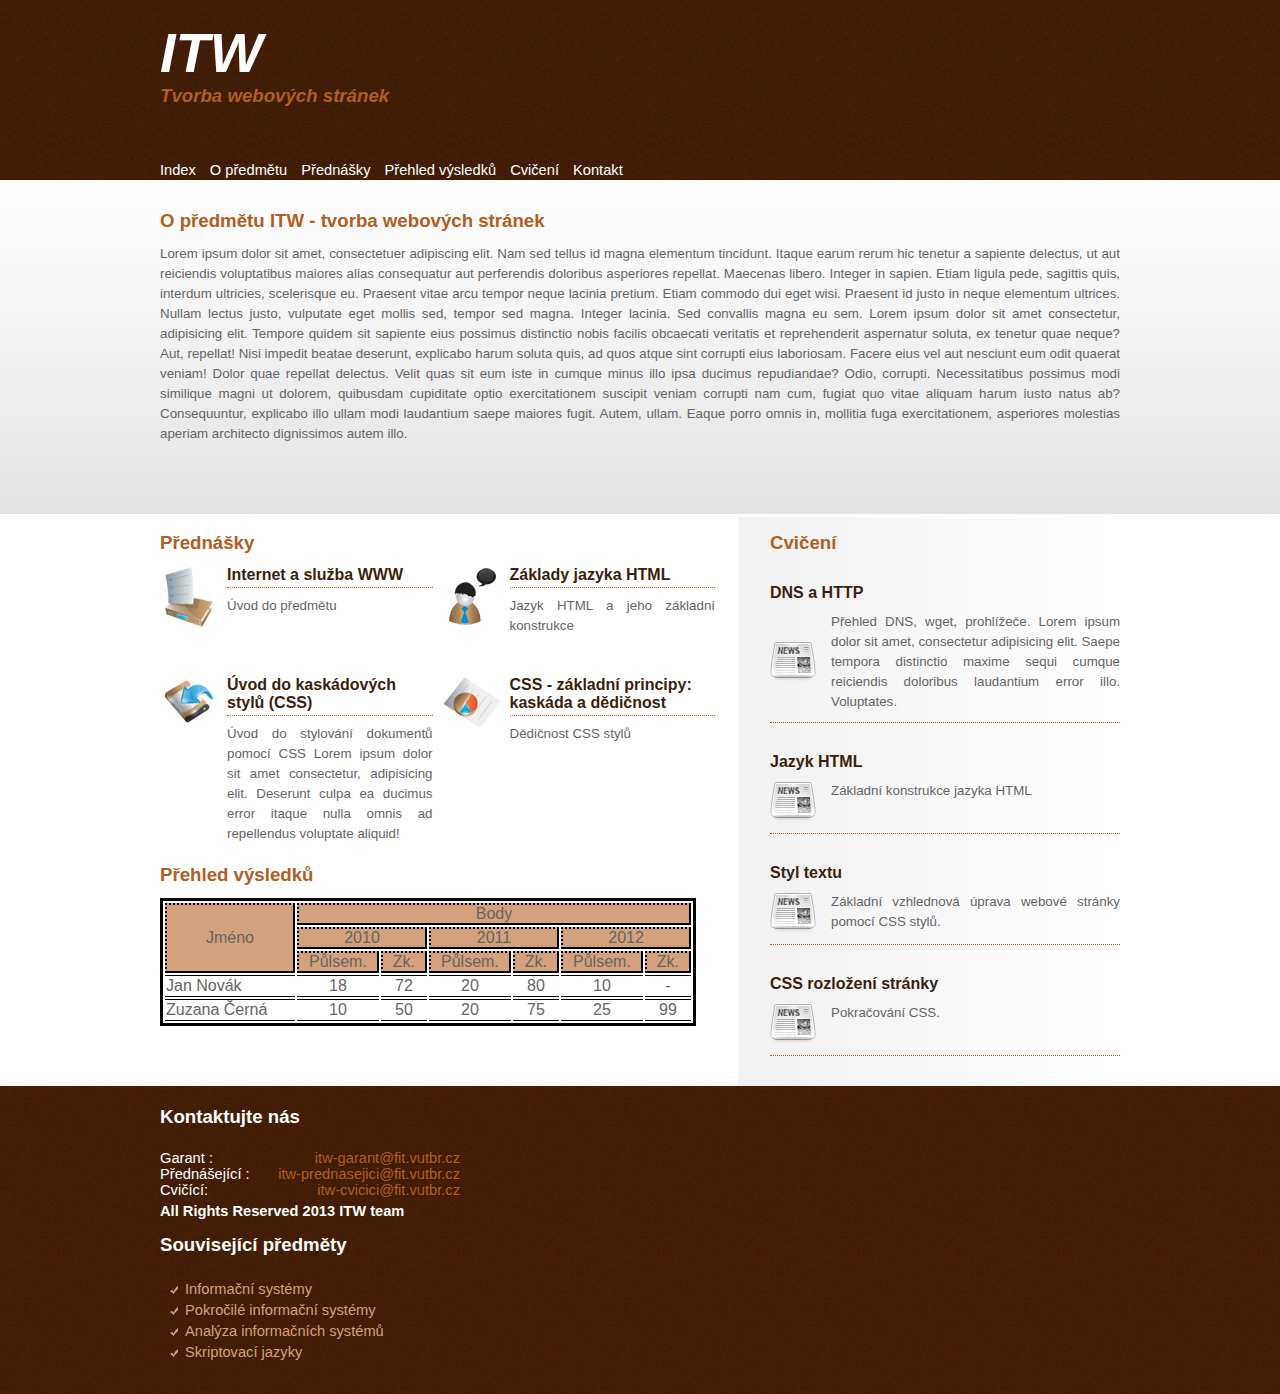
==== commit 4602c519: "cv4 part 1" ====
--- a/itw-cv/index.html
+++ b/itw-cv/index.html
@@ -10,7 +10,7 @@
 </head>
 
 <body>
-  <div class="top-bar">
+  <div class="top_bar">
     <div class="navbar-content max_width">
 
       <h1 id="heading">
@@ -74,37 +74,48 @@
       </div>
     </section>
   </div>
-  <div class="content_wrap">
-    <div class="max_width">
+  <div class="content_wrap max_width two_columns">
+    <div class="left_column">
       <section class="sec_prednasky">
         <h2 id="prednasky">Přednášky</h2>
-        <div>
-          <img alt="ikona" src="./index_files/icon1.gif">
-          <a href="https://www.fit.vutbr.cz/study/courses/ITW/private/prednasky/p01/index.html">Internet a služba WWW,
-            principy, adresování, umístění dokumentů
-          </a>
-          <p>Úvod do předmětu</p>
-        </div>
-        <div>
-          <img alt="ikona" src="./index_files/icon2.gif">
-          <a href="https://www.fit.vutbr.cz/study/courses/ITW/private/prednasky/p02/prednaska.html">Základy jazyka
-            HTML</a>
-          <p>Jazyk HTML a jeho základní konstrukce</p>
-        </div>
-        <div>
-          <img alt="ikona" src="./index_files/icon3.gif">
-          <a href="https://www.fit.vutbr.cz/study/courses/ITW/private/prednasky/p03/prednaska.html">Úvod do
-            kaskádových
-            stylů
-            (CSS)</a>
-          <p>Úvod do stylování dokumentů pomocí CSS</p>
-        </div>
-        <div>
-          <img alt="ikona" src="./index_files/icon4.gif">
-          <a href="https://www.fit.vutbr.cz/study/courses/ITW/private/prednasky/p04/prednaska.html">CSS - základní
-            principy:
-            kaskáda a dědičnost</a>
-          <p>Dědičnost CSS stylů</p>
+        <div class="prednasky_grid">
+          <div class="prednaska">
+            <img alt="ikona" src="./index_files/icon1.gif">
+            <div>
+              <a href="https://www.fit.vutbr.cz/study/courses/ITW/private/prednasky/p01/index.html">Internet a služba
+                WWW
+              </a>
+              <p>Úvod do předmětu</p>
+            </div>
+          </div>
+          <div class="prednaska">
+            <img alt="ikona" src="./index_files/icon2.gif">
+            <div>
+              <a href="https://www.fit.vutbr.cz/study/courses/ITW/private/prednasky/p02/prednaska.html">Základy jazyka
+                HTML</a>
+              <p>Jazyk HTML a jeho základní konstrukce</p>
+            </div>
+          </div>
+          <div class="prednaska">
+            <img alt="ikona" src="./index_files/icon3.gif">
+            <div>
+              <a href="https://www.fit.vutbr.cz/study/courses/ITW/private/prednasky/p03/prednaska.html">Úvod do
+                kaskádových
+                stylů
+                (CSS)</a>
+              <p>Úvod do stylování dokumentů pomocí CSS Lorem ipsum dolor sit amet consectetur, adipisicing elit.
+                Deserunt culpa ea ducimus error itaque nulla omnis ad repellendus voluptate aliquid!</p>
+            </div>
+          </div>
+          <div class="prednaska">
+            <img alt="ikona" src="./index_files/icon4.gif">
+            <div>
+              <a href="https://www.fit.vutbr.cz/study/courses/ITW/private/prednasky/p04/prednaska.html">CSS - základní
+                principy:
+                kaskáda a dědičnost</a>
+              <p>Dědičnost CSS stylů</p>
+            </div>
+          </div>
         </div>
       </section>
       <section class="sec_vysledky">
@@ -152,30 +163,39 @@
           </tbody>
         </table>
       </section>
-      <section class="sec_cviceni">
-        <h2 id="cviceni">Cvičení</h2>
-        <div>
-          <a href="https://www.fit.vutbr.cz/study/courses/ITW/private/cviceni/#c1">DNS a HTTP</a>
-          <img alt="ikona" src="./index_files/news_icon.gif">
-          <span>Přehled DNS, wget, prohlížeče.</span>
-        </div>
-        <div>
-          <a href="https://www.fit.vutbr.cz/study/courses/ITW/private/cviceni/#c2">Jazyk HTML</a>
-          <img alt="ikona" src="./index_files/news_icon.gif">
-          <span>Základní konstrukce jazyka HTML</span>
-        </div>
-        <div>
-          <a href="https://www.fit.vutbr.cz/study/courses/ITW/private/cviceni/#c3">Styl textu</a>
-          <img alt="ikona" src="./index_files/news_icon.gif">
-          <span>Základní vzhlednová úprava webové stránky pomocí CSS stylů.</span>
-        </div>
-        <div>
-          <a href="https://www.fit.vutbr.cz/study/courses/ITW/private/cviceni/#c4">CSS rozložení stránky</a>
-          <img alt="ikona" src="./index_files/news_icon.gif">
-          <span>Pokračování CSS.</span>
-        </div>
-      </section>
     </div>
+    <section class="sec_cviceni">
+      <h2 id="cviceni">Cvičení</h2>
+      <div class="cviceni">
+        <a href="https://www.fit.vutbr.cz/study/courses/ITW/private/cviceni/#c1">DNS a HTTP</a>
+        <div>
+          <img alt="ikona" src="./index_files/news_icon.gif">
+          <p>Přehled DNS, wget, prohlížeče. Lorem ipsum dolor sit amet, consectetur adipisicing elit. Saepe tempora
+            distinctio maxime sequi cumque reiciendis doloribus laudantium error illo. Voluptates.</p>
+        </div>
+      </div>
+      <div class="cviceni">
+        <a href="https://www.fit.vutbr.cz/study/courses/ITW/private/cviceni/#c2">Jazyk HTML</a>
+        <div>
+          <img alt="ikona" src="./index_files/news_icon.gif">
+          <p>Základní konstrukce jazyka HTML</p>
+        </div>
+      </div>
+      <div class="cviceni">
+        <a href="https://www.fit.vutbr.cz/study/courses/ITW/private/cviceni/#c3">Styl textu</a>
+        <div>
+          <img alt="ikona" src="./index_files/news_icon.gif">
+          <p>Základní vzhlednová úprava webové stránky pomocí CSS stylů.</p>
+        </div>
+      </div>
+      <div class="cviceni">
+        <a href="https://www.fit.vutbr.cz/study/courses/ITW/private/cviceni/#c4">CSS rozložení stránky</a>
+        <div>
+          <img alt="ikona" src="./index_files/news_icon.gif">
+          <p>Pokračování CSS.</p>
+        </div>
+      </div>
+    </section>
   </div>
   <footer>
 
--- a/itw-cv/style.css
+++ b/itw-cv/style.css
@@ -38,7 +38,7 @@
     --light-brown: #b15e23;
     --table-brown: #d5a17c;
     --gray: #656565;
-    --content-w: 1280px;
+    --content-w: 960px;
 
     --nav-item-bottom-gap: 2px;
 }
@@ -50,7 +50,9 @@
 }
 
 p {
-    line-height: 170%;
+    line-height: 150%;
+    font-size: 10pt;
+    text-align: justify;
 }
 
 .max_width {
@@ -58,11 +60,10 @@
     margin: auto;
 }
 
-.top-bar {
+.top_bar {
     background-image: url("index_files/bg.jpg");
     width: 100%;
-    height: 457px;
-    margin-bottom: 15px;
+    margin-bottom: 3px;
 }
 
 .navbar-content {
@@ -120,14 +121,28 @@
     font-weight: bold;
 }
 
+section h2 {
+    color: var(--light-brown);
+    font-size: 14pt;
+    margin-bottom: 12px;
+    font-weight: bold;
+}
+
+.two_columns {
+    padding-top: 15px;
+    background-image: url("index_files/center_bg.gif");
+    display: grid;
+    grid-template-columns: 3fr 2fr;
+    gap: 10px;
+}
+
 /* O předmětu */
 
 .sec_o_predmetu {
     background: linear-gradient(180deg, white 0%, rgba(227,227,227,1) 100%);
     padding-top: 30px;
     padding-bottom: 70px;
-    margin-bottom: 20px;
-    font-size: 12px;
+    font-size: 10pt;
     color: var(--gray);
     text-align: justify;
 }
@@ -138,29 +153,41 @@
 
 /* Přednášky */
 
-section h2 {
-    color: var(--light-brown);
-    font-size: 14pt;
-    margin-bottom: 8px;
-    font-weight: bold;
-}
-
-.sec_prednasky div {
-    margin-bottom: 12px;
-}
-
-.sec_prednasky div img {
-    display: block;
-}
-
-.sec_prednasky div a {
+.prednasky_grid {
+    display: grid;
+    grid-template-columns: 1fr 1fr;
+    gap: 40px 10px;
+    padding-right: 15px;
+}
+
+.prednaska {
+    display: flex;
+    gap: 10px;
+}
+
+.prednaska div {
+    flex-grow: 1;
+}
+
+.prednaska img {
+    object-fit: contain;
+    align-self: start;
+}
+
+.prednaska a {
     display: block;
     color: var(--brown);
     font-weight: bold;
     border-bottom: 1px dotted var(--light-brown);
+    padding-bottom: 3px;
+    margin-bottom: 8px;
 }
 
 /*table*/
+
+.sec_vysledky {
+    padding-top: 20px;
+}
 
 table {
     margin-bottom: 10px;
@@ -196,11 +223,21 @@
     text-align: center;
 }
 
+/* right column */
+.sec_cviceni {
+    padding-left: 30px;
+}
+
 .sec_cviceni h2 {
     margin-bottom: 30px;
 }
 
-.sec_cviceni div {
+.cviceni div {
+    display: flex;
+    gap: 15px;
+}
+
+.cviceni {
     border-bottom: 1px dotted var(--light-brown);
     padding-bottom: 10px;
     margin-bottom: 30px;
@@ -210,11 +247,12 @@
     color: var(--brown);
     font-weight: bold;
     display: block;
-    padding-bottom: 18px;
+    padding-bottom: 10px;
 }
 
 .sec_cviceni img {
-    padding-right: 20px;
+    object-fit: contain;
+    align-self: center;
 }
 
 /*footer*/
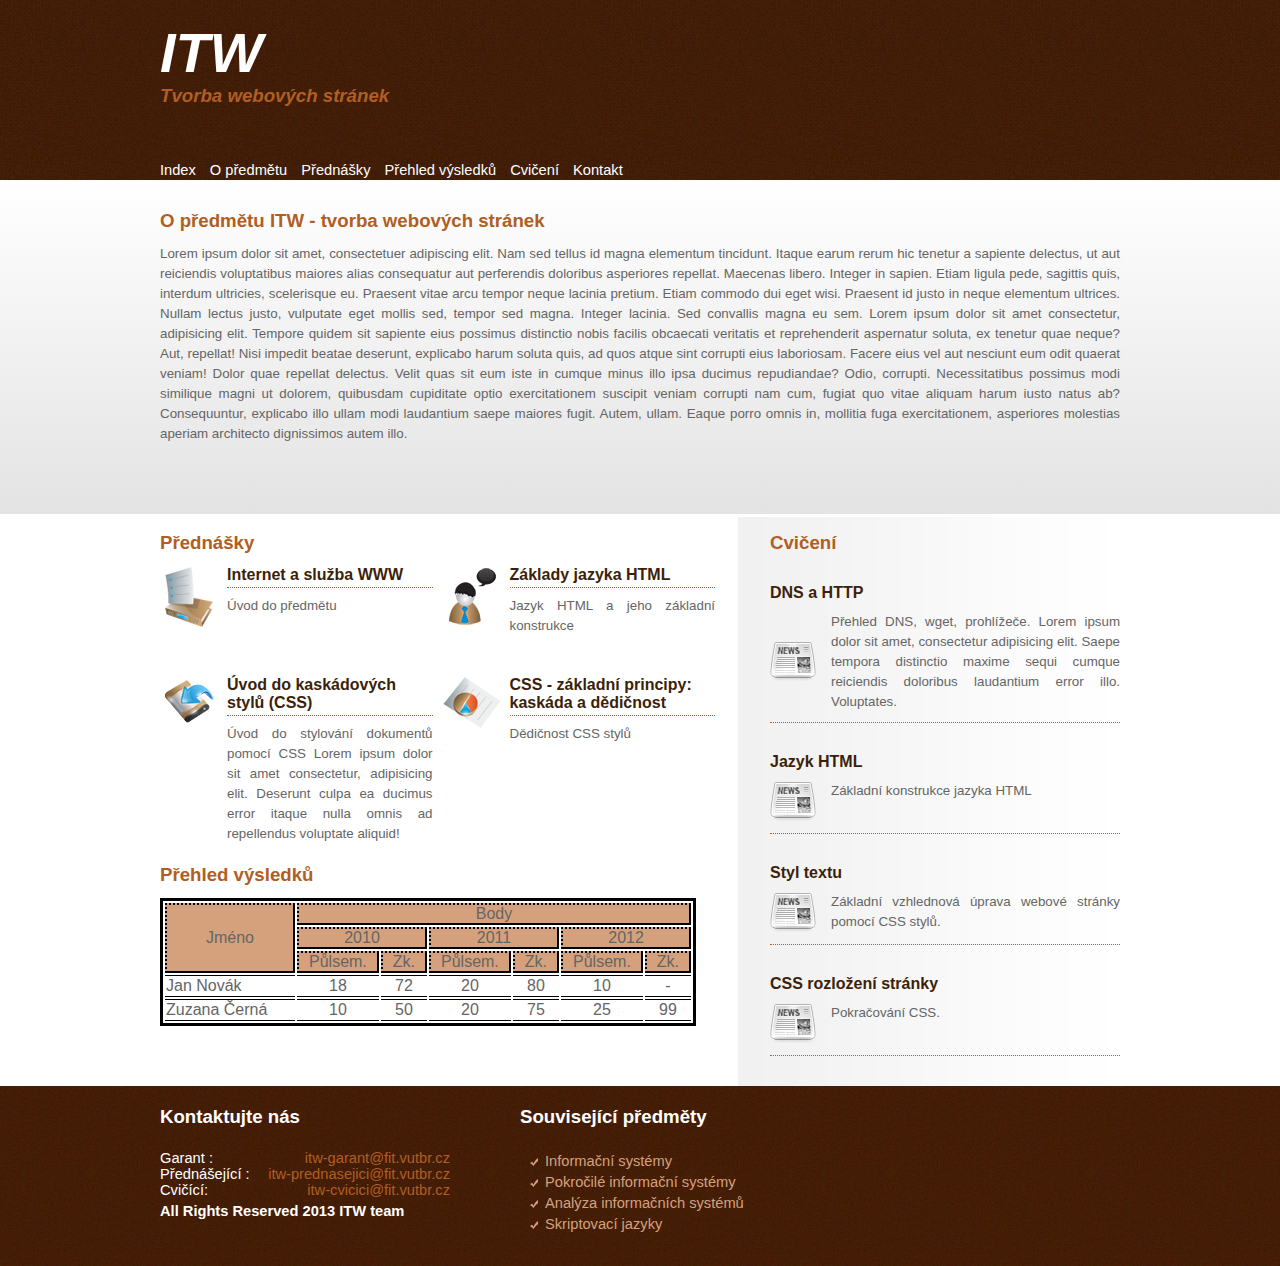
==== commit b8890a29: "cv4 done" ====
--- a/itw-cv/index.html
+++ b/itw-cv/index.html
@@ -198,57 +198,54 @@
     </section>
   </div>
   <footer>
-
-    <section class="sec_kontakt max_width">
-
-      <h2 id="kontakt">Kontaktujte nás</h2>
-      <dl>
-        <dt>
-          Garant
-        </dt>
-        <dd>
-          <a href="mailto:itw-garant@fit.vutbr.cz">
-            itw-garant@fit.vutbr.cz
-          </a>
-        </dd>
-        <dt>
-          Přednášející
-        </dt>
-        <dd>
-          <a href="mailto:itw-prednasejici@fit.vutbr.cz">
-            itw-prednasejici@fit.vutbr.cz
-          </a>
-        </dd>
-        <dt>Cvičící</dt>
-        <dd>
-          <a href="mailto:itw-cvicici@fit.vutbr.cz">
-            itw-cvicici@fit.vutbr.cz
-          </a>
-        </dd>
-      </dl>
-    </section>
-    <section class="max_width">
-      <div id="rights">All Rights Reserved 2013 ITW team</div>
-    </section>
-    <section class="max_width">
-      <h2 id="souvis">Související předměty</h2>
-      <ul class="checkmark-list">
-        <li>
-          <a href="https://www.fit.vut.cz/study/course/IIS/.cs">Informační systémy</a>
-        </li>
-        <li>
-          <a href="https://www.fit.vut.cz/study/course/PIS/.cs">Pokročilé informační systémy</a>
-        </li>
-        <li>
-          <a href="https://www.fit.vut.cz/study/course/AIS/.cs">Analýza informačních systémů</a>
-        </li>
-        <li>
-          <a href="https://www.fit.vut.cz/study/course/244880/.cs">Skriptovací jazyky</a>
-        </li>
-      </ul>
-    </section>
-
-
+    <div class="max_width footer_flex">
+      <section class="sec_kontakt">
+
+        <h2 id="kontakt">Kontaktujte nás</h2>
+        <dl>
+          <dt>
+            Garant
+          </dt>
+          <dd>
+            <a href="mailto:itw-garant@fit.vutbr.cz">
+              itw-garant@fit.vutbr.cz
+            </a>
+          </dd>
+          <dt>
+            Přednášející
+          </dt>
+          <dd>
+            <a href="mailto:itw-prednasejici@fit.vutbr.cz">
+              itw-prednasejici@fit.vutbr.cz
+            </a>
+          </dd>
+          <dt>Cvičící</dt>
+          <dd>
+            <a href="mailto:itw-cvicici@fit.vutbr.cz">
+              itw-cvicici@fit.vutbr.cz
+            </a>
+          </dd>
+        </dl>
+        <div id="rights">All Rights Reserved 2013 ITW team</div>
+      </section>
+      <section>
+        <h2 id="souvis">Související předměty</h2>
+        <ul class="checkmark-list">
+          <li>
+            <a href="https://www.fit.vut.cz/study/course/IIS/.cs">Informační systémy</a>
+          </li>
+          <li>
+            <a href="https://www.fit.vut.cz/study/course/PIS/.cs">Pokročilé informační systémy</a>
+          </li>
+          <li>
+            <a href="https://www.fit.vut.cz/study/course/AIS/.cs">Analýza informačních systémů</a>
+          </li>
+          <li>
+            <a href="https://www.fit.vut.cz/study/course/244880/.cs">Skriptovací jazyky</a>
+          </li>
+        </ul>
+      </section>
+    </div>
   </footer>
 </body>
 
--- a/itw-cv/style.css
+++ b/itw-cv/style.css
@@ -264,13 +264,18 @@
     padding: 20px 0px;
 }
 
+.footer_flex {
+    display: flex;
+    gap: 70px;
+}
+
 footer section h2 {
     color: white;
     padding-bottom: 10px;
 }
 
-dl {
-    width: 300px;
+.sec_kontakt {
+    width: 290px;
 }
 
 dt {
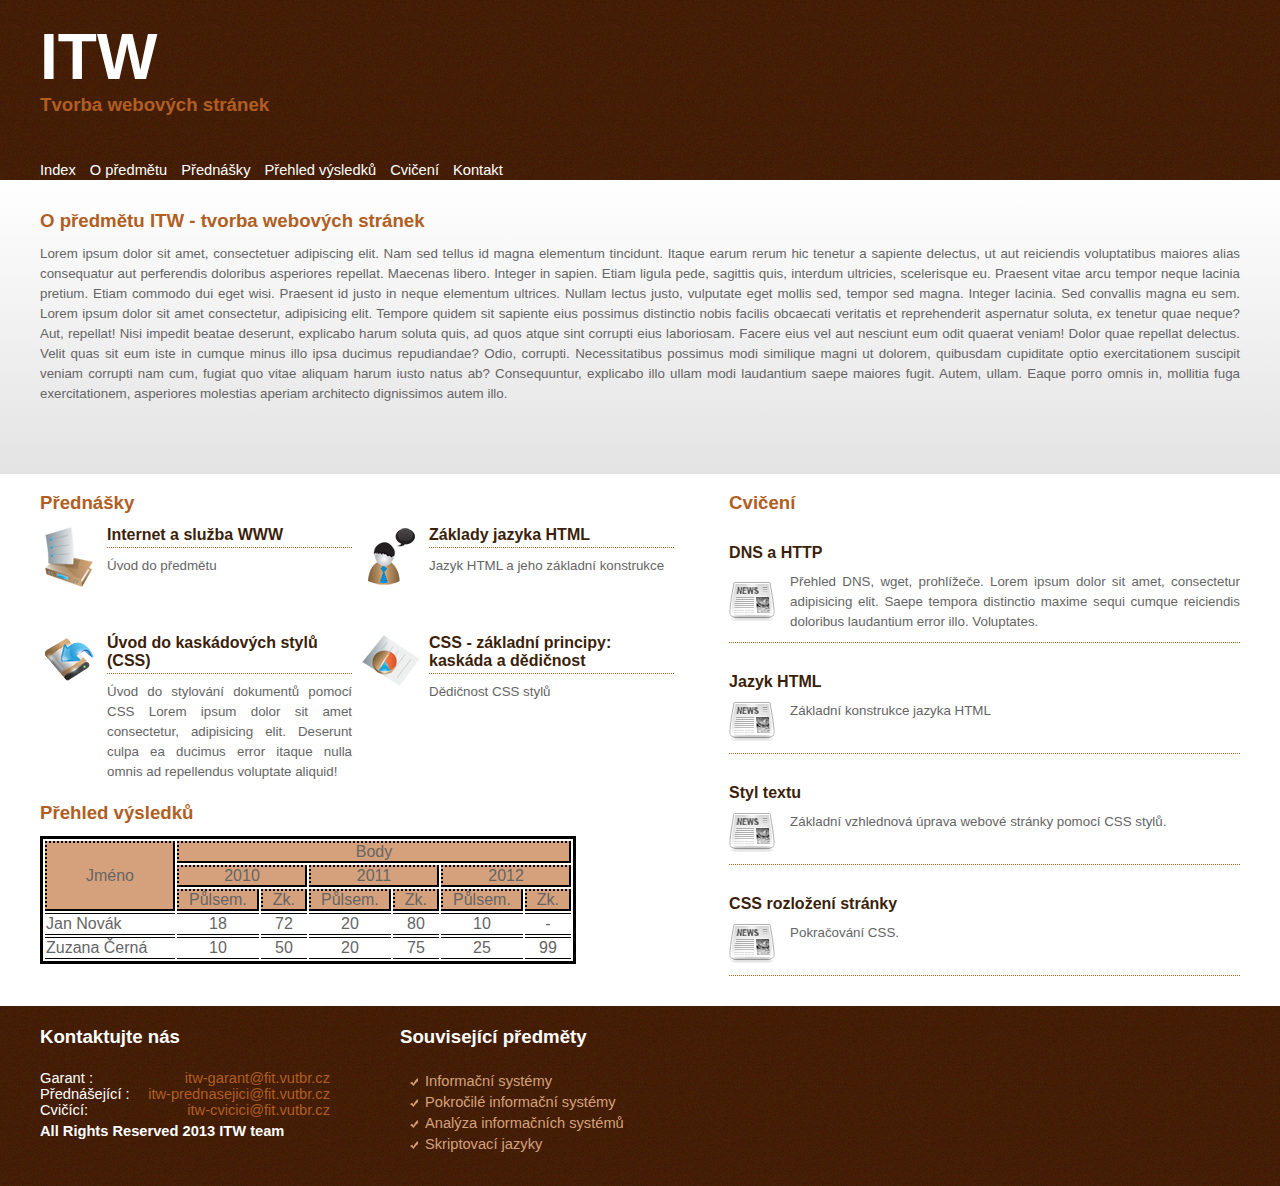
==== commit 152201c5: "cv5 part1" ====
--- a/itw-cv/index.html
+++ b/itw-cv/index.html
@@ -10,7 +10,7 @@
 </head>
 
 <body>
-  <div class="top_bar">
+  <div class="top_bar grain_texture">
     <div class="navbar-content max_width">
 
       <h1 id="heading">
@@ -74,130 +74,133 @@
       </div>
     </section>
   </div>
-  <div class="content_wrap max_width two_columns">
-    <div class="left_column">
-      <section class="sec_prednasky">
-        <h2 id="prednasky">Přednášky</h2>
-        <div class="prednasky_grid">
-          <div class="prednaska">
-            <img alt="ikona" src="./index_files/icon1.gif">
-            <div>
-              <a href="https://www.fit.vutbr.cz/study/courses/ITW/private/prednasky/p01/index.html">Internet a služba
-                WWW
-              </a>
-              <p>Úvod do předmětu</p>
-            </div>
-          </div>
-          <div class="prednaska">
-            <img alt="ikona" src="./index_files/icon2.gif">
-            <div>
-              <a href="https://www.fit.vutbr.cz/study/courses/ITW/private/prednasky/p02/prednaska.html">Základy jazyka
-                HTML</a>
-              <p>Jazyk HTML a jeho základní konstrukce</p>
-            </div>
-          </div>
-          <div class="prednaska">
-            <img alt="ikona" src="./index_files/icon3.gif">
-            <div>
-              <a href="https://www.fit.vutbr.cz/study/courses/ITW/private/prednasky/p03/prednaska.html">Úvod do
-                kaskádových
-                stylů
-                (CSS)</a>
-              <p>Úvod do stylování dokumentů pomocí CSS Lorem ipsum dolor sit amet consectetur, adipisicing elit.
-                Deserunt culpa ea ducimus error itaque nulla omnis ad repellendus voluptate aliquid!</p>
-            </div>
-          </div>
-          <div class="prednaska">
-            <img alt="ikona" src="./index_files/icon4.gif">
-            <div>
-              <a href="https://www.fit.vutbr.cz/study/courses/ITW/private/prednasky/p04/prednaska.html">CSS - základní
-                principy:
-                kaskáda a dědičnost</a>
-              <p>Dědičnost CSS stylů</p>
-            </div>
-          </div>
-        </div>
-      </section>
-      <section class="sec_vysledky">
-
-        <h2 id="vysledky">Přehled výsledků</h2>
-        <table>
-          <thead>
-            <tr>
-              <td rowspan="3">Jméno</td>
-              <td colspan="6">Body</td>
-            </tr>
-            <tr>
-              <td colspan="2">2010</td>
-              <td colspan="2">2011</td>
-              <td colspan="2">2012</td>
-            </tr>
-            <tr>
-              <td>Půlsem.</td>
-              <td>Zk.</td>
-              <td>Půlsem.</td>
-              <td>Zk.</td>
-              <td>Půlsem.</td>
-              <td>Zk.</td>
-            </tr>
-          </thead>
-          <tbody>
-            <tr>
-              <td>Jan Novák</td>
-              <td>18</td>
-              <td>72</td>
-              <td>20</td>
-              <td>80</td>
-              <td>10</td>
-              <td>-</td>
-            </tr>
-            <tr>
-              <td>Zuzana Černá</td>
-              <td>10</td>
-              <td>50</td>
-              <td>20</td>
-              <td>75</td>
-              <td>25</td>
-              <td>99</td>
-            </tr>
-          </tbody>
-        </table>
+  <div class="max_width">
+
+    <div class="two_columns">
+      <div class="left_column">
+        <section class="sec_prednasky">
+          <h2 id="prednasky">Přednášky</h2>
+          <div class="prednasky_grid">
+            <div class="prednaska">
+              <img alt="ikona" src="./index_files/icon1.gif">
+              <div>
+                <a href="https://www.fit.vutbr.cz/study/courses/ITW/private/prednasky/p01/index.html">Internet a služba
+                  WWW
+                </a>
+                <p>Úvod do předmětu</p>
+              </div>
+            </div>
+            <div class="prednaska">
+              <img alt="ikona" src="./index_files/icon2.gif">
+              <div>
+                <a href="https://www.fit.vutbr.cz/study/courses/ITW/private/prednasky/p02/prednaska.html">Základy jazyka
+                  HTML</a>
+                <p>Jazyk HTML a jeho základní konstrukce</p>
+              </div>
+            </div>
+            <div class="prednaska">
+              <img alt="ikona" src="./index_files/icon3.gif">
+              <div>
+                <a href="https://www.fit.vutbr.cz/study/courses/ITW/private/prednasky/p03/prednaska.html">Úvod do
+                  kaskádových
+                  stylů
+                  (CSS)</a>
+                <p>Úvod do stylování dokumentů pomocí CSS Lorem ipsum dolor sit amet consectetur, adipisicing elit.
+                  Deserunt culpa ea ducimus error itaque nulla omnis ad repellendus voluptate aliquid!</p>
+              </div>
+            </div>
+            <div class="prednaska">
+              <img alt="ikona" src="./index_files/icon4.gif">
+              <div>
+                <a href="https://www.fit.vutbr.cz/study/courses/ITW/private/prednasky/p04/prednaska.html">CSS - základní
+                  principy:
+                  kaskáda a dědičnost</a>
+                <p>Dědičnost CSS stylů</p>
+              </div>
+            </div>
+          </div>
+        </section>
+        <section class="sec_vysledky">
+
+          <h2 id="vysledky">Přehled výsledků</h2>
+          <table>
+            <thead>
+              <tr>
+                <td rowspan="3">Jméno</td>
+                <td colspan="6">Body</td>
+              </tr>
+              <tr>
+                <td colspan="2">2010</td>
+                <td colspan="2">2011</td>
+                <td colspan="2">2012</td>
+              </tr>
+              <tr>
+                <td>Půlsem.</td>
+                <td>Zk.</td>
+                <td>Půlsem.</td>
+                <td>Zk.</td>
+                <td>Půlsem.</td>
+                <td>Zk.</td>
+              </tr>
+            </thead>
+            <tbody>
+              <tr>
+                <td>Jan Novák</td>
+                <td>18</td>
+                <td>72</td>
+                <td>20</td>
+                <td>80</td>
+                <td>10</td>
+                <td>-</td>
+              </tr>
+              <tr>
+                <td>Zuzana Černá</td>
+                <td>10</td>
+                <td>50</td>
+                <td>20</td>
+                <td>75</td>
+                <td>25</td>
+                <td>99</td>
+              </tr>
+            </tbody>
+          </table>
+        </section>
+      </div>
+      <section class="sec_cviceni gradient grad_right">
+        <h2 id="cviceni">Cvičení</h2>
+        <div class="cviceni">
+          <a href="https://www.fit.vutbr.cz/study/courses/ITW/private/cviceni/#c1">DNS a HTTP</a>
+          <div>
+            <img alt="ikona" src="./index_files/news_icon.gif">
+            <p>Přehled DNS, wget, prohlížeče. Lorem ipsum dolor sit amet, consectetur adipisicing elit. Saepe tempora
+              distinctio maxime sequi cumque reiciendis doloribus laudantium error illo. Voluptates.</p>
+          </div>
+        </div>
+        <div class="cviceni">
+          <a href="https://www.fit.vutbr.cz/study/courses/ITW/private/cviceni/#c2">Jazyk HTML</a>
+          <div>
+            <img alt="ikona" src="./index_files/news_icon.gif">
+            <p>Základní konstrukce jazyka HTML</p>
+          </div>
+        </div>
+        <div class="cviceni">
+          <a href="https://www.fit.vutbr.cz/study/courses/ITW/private/cviceni/#c3">Styl textu</a>
+          <div>
+            <img alt="ikona" src="./index_files/news_icon.gif">
+            <p>Základní vzhlednová úprava webové stránky pomocí CSS stylů.</p>
+          </div>
+        </div>
+        <div class="cviceni">
+          <a href="https://www.fit.vutbr.cz/study/courses/ITW/private/cviceni/#c4">CSS rozložení stránky</a>
+          <div>
+            <img alt="ikona" src="./index_files/news_icon.gif">
+            <p>Pokračování CSS.</p>
+          </div>
+        </div>
       </section>
     </div>
-    <section class="sec_cviceni">
-      <h2 id="cviceni">Cvičení</h2>
-      <div class="cviceni">
-        <a href="https://www.fit.vutbr.cz/study/courses/ITW/private/cviceni/#c1">DNS a HTTP</a>
-        <div>
-          <img alt="ikona" src="./index_files/news_icon.gif">
-          <p>Přehled DNS, wget, prohlížeče. Lorem ipsum dolor sit amet, consectetur adipisicing elit. Saepe tempora
-            distinctio maxime sequi cumque reiciendis doloribus laudantium error illo. Voluptates.</p>
-        </div>
-      </div>
-      <div class="cviceni">
-        <a href="https://www.fit.vutbr.cz/study/courses/ITW/private/cviceni/#c2">Jazyk HTML</a>
-        <div>
-          <img alt="ikona" src="./index_files/news_icon.gif">
-          <p>Základní konstrukce jazyka HTML</p>
-        </div>
-      </div>
-      <div class="cviceni">
-        <a href="https://www.fit.vutbr.cz/study/courses/ITW/private/cviceni/#c3">Styl textu</a>
-        <div>
-          <img alt="ikona" src="./index_files/news_icon.gif">
-          <p>Základní vzhlednová úprava webové stránky pomocí CSS stylů.</p>
-        </div>
-      </div>
-      <div class="cviceni">
-        <a href="https://www.fit.vutbr.cz/study/courses/ITW/private/cviceni/#c4">CSS rozložení stránky</a>
-        <div>
-          <img alt="ikona" src="./index_files/news_icon.gif">
-          <p>Pokračování CSS.</p>
-        </div>
-      </div>
-    </section>
   </div>
-  <footer>
+  <footer class="grain_texture">
     <div class="max_width footer_flex">
       <section class="sec_kontakt">
 
--- a/itw-cv/style.css
+++ b/itw-cv/style.css
@@ -38,7 +38,7 @@
     --light-brown: #b15e23;
     --table-brown: #d5a17c;
     --gray: #656565;
-    --content-w: 960px;
+    --content-w: 1200px;
 
     --nav-item-bottom-gap: 2px;
 }
@@ -60,8 +60,19 @@
     margin: auto;
 }
 
+.grain_texture {
+    background-image: url("index_files/footer_bg.gif");
+}
+
+.grad_right {
+    --grad_dir: 180deg;
+}
+
+.gradient_bg {
+    background: linear-gradient(var(--grad_dir), lightgray 0%, white 100%);
+}
+
 .top_bar {
-    background-image: url("index_files/bg.jpg");
     width: 100%;
     margin-bottom: 3px;
 }
@@ -109,9 +120,8 @@
 }
 
 #heading {
-    font-size: 42pt;
-    font-weight: bold;
-    font-style: italic;
+    font-size: 4rem;
+    font-weight: bold;
     padding-top: 20px;
 }
 
@@ -130,9 +140,8 @@
 
 .two_columns {
     padding-top: 15px;
-    background-image: url("index_files/center_bg.gif");
     display: grid;
-    grid-template-columns: 3fr 2fr;
+    grid-template-columns: 6fr 5fr;
     gap: 10px;
 }
 
@@ -258,7 +267,6 @@
 /*footer*/
 
 footer {
-    background-image: url("index_files/footer_bg.gif");
     font-size: 11pt;
     color: white;
     padding: 20px 0px;
